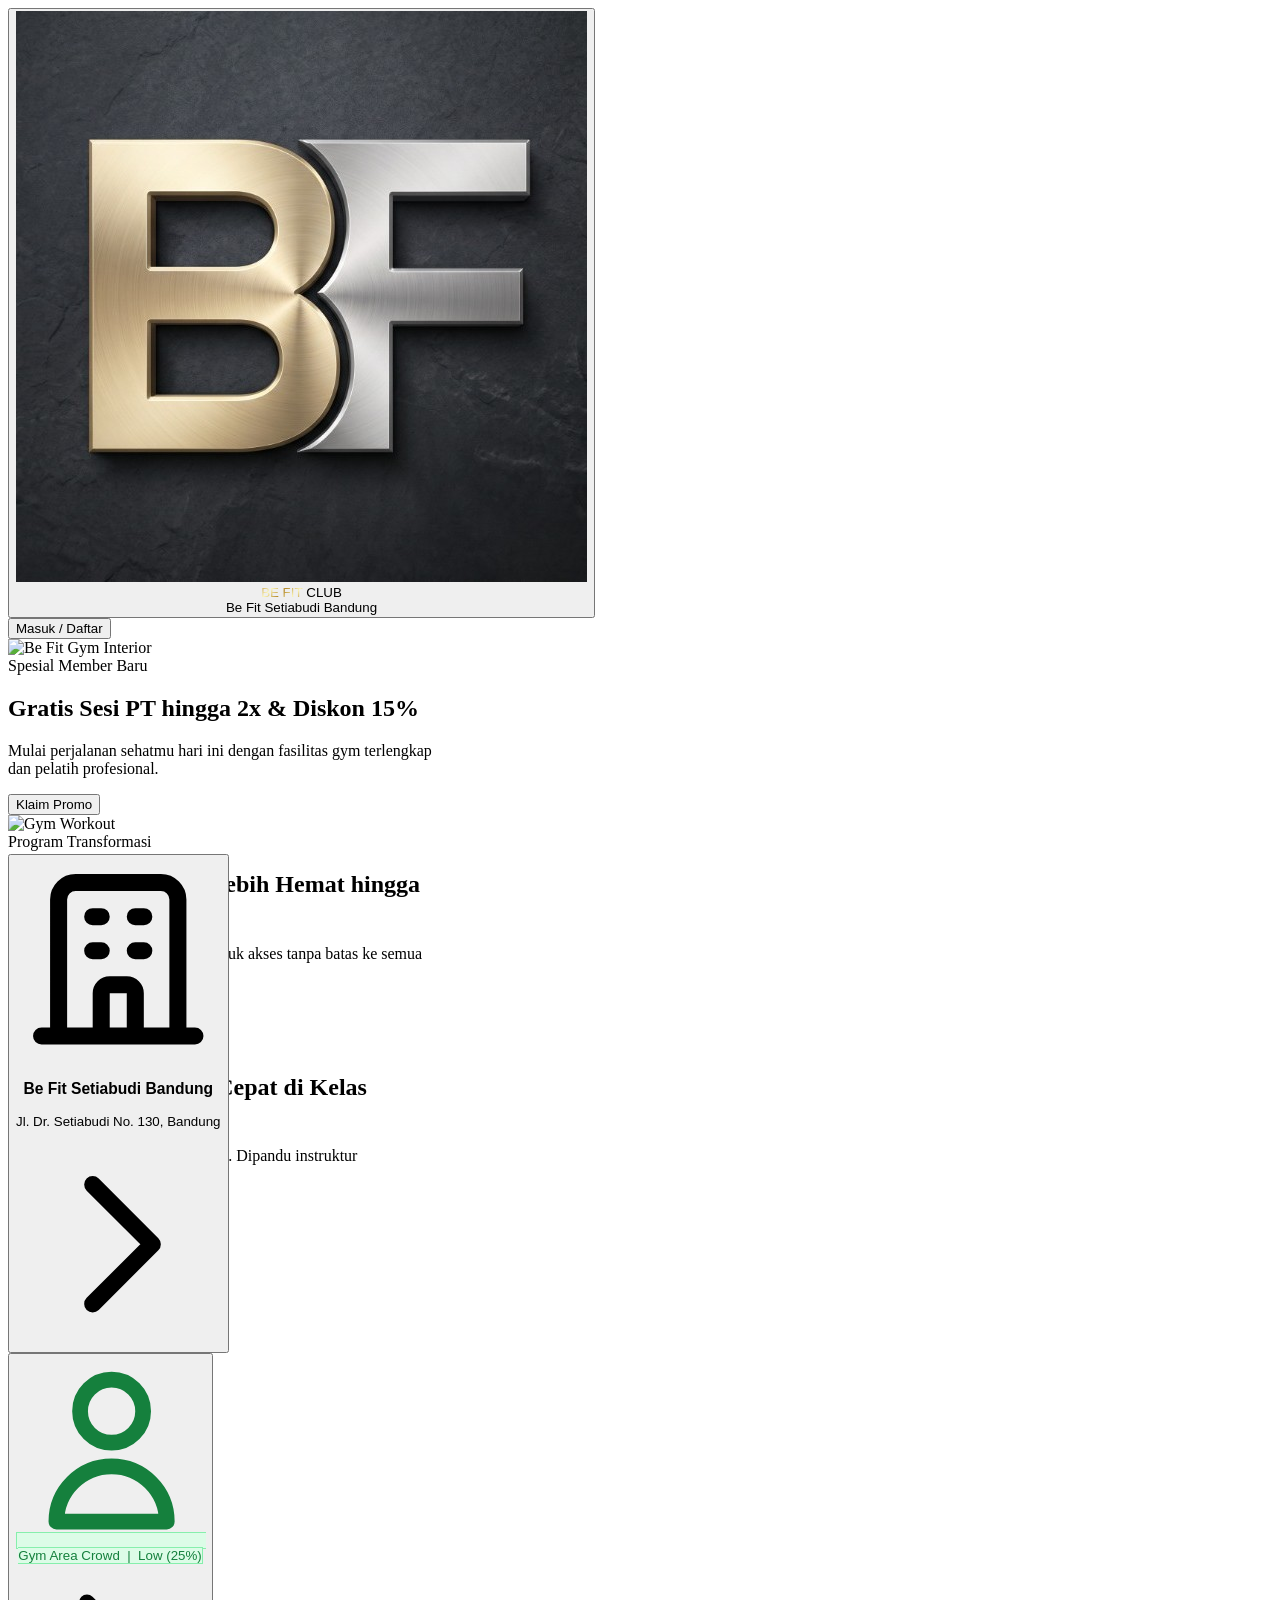
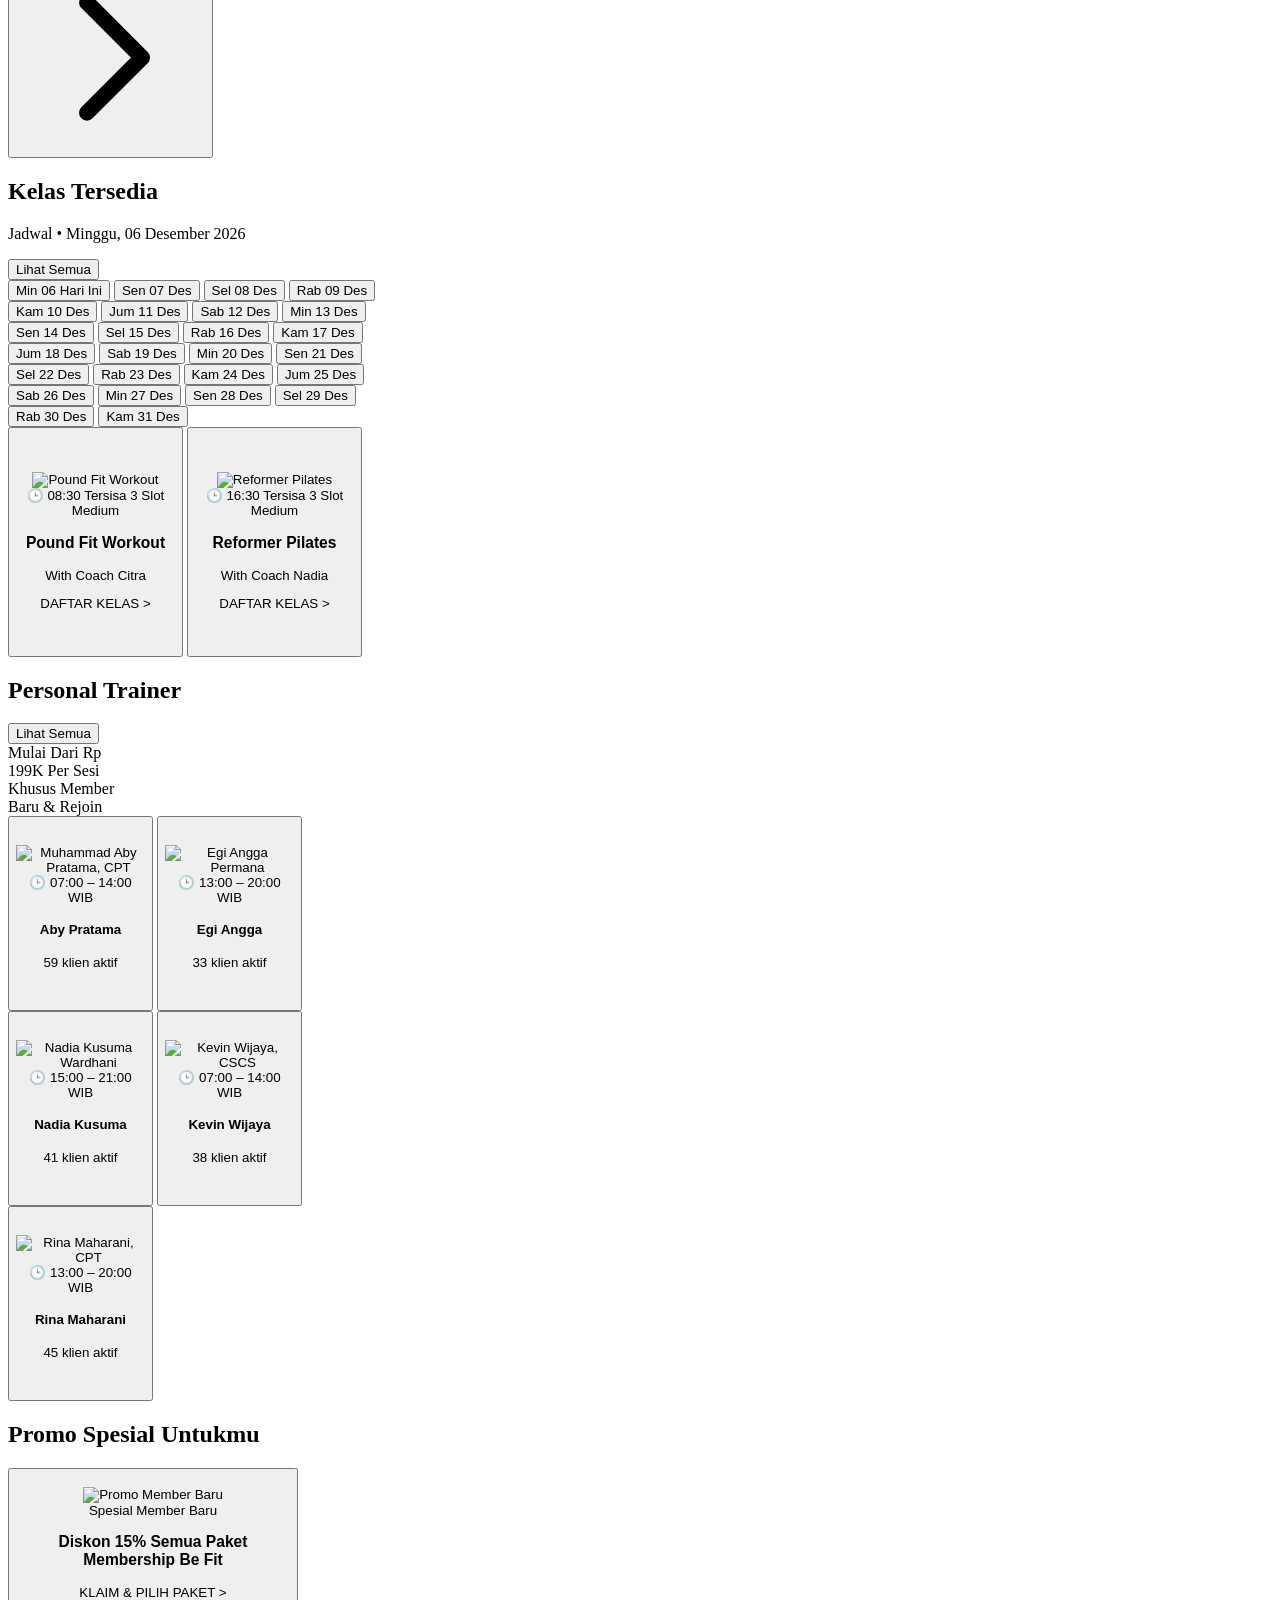
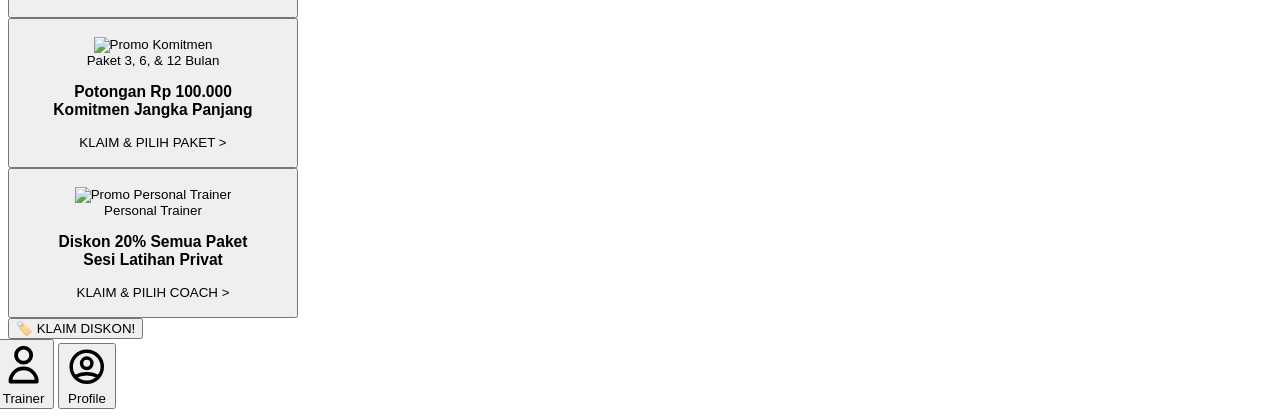
==== mobile/index.html @ f21bf3a2 "Fix: remove referral banner, sync all promo banners with real packages and vouchers, and restrict cl" ====
<!DOCTYPE html>
<html lang="id">
<head>
  <meta charset="UTF-8">
  <meta name="viewport" content="width=device-width, initial-scale=1.0, maximum-scale=1.0, user-scalable=no">
  <title>Be Fit — Gym & Fitness Center</title>
  <link rel="icon" type="image/jpeg" href="logo-square.jpg">
  <link rel="preconnect" href="https://fonts.googleapis.com">
  <link rel="preconnect" href="https://fonts.gstatic.com" crossorigin>
  <link href="https://fonts.googleapis.com/css2?family=Plus+Jakarta+Sans:ital,wght@0,400;0,500;0,600;0,700;0,800;1,400&display=swap" rel="stylesheet">
  <script src="https://cdn.jsdelivr.net/npm/@emailjs/browser@3/dist/email.min.js"></script>
  <script src="https://cdn.tailwindcss.com"></script>
  <script>
    tailwind.config = {
      theme: {
        extend: {
          colors: {
            teal: { 550: '#0D9488', 650: '#0F766E' },
            brand: { blue: '#0284C7', sunny: '#FACC15', green: '#16A34A' },
            surface: '#F4F6F8',
            card: '#FFFFFF'
          },
          fontFamily: {
            sans: ['Plus Jakarta Sans', 'Inter', 'system-ui', 'sans-serif']
          },
          boxShadow: {
            card: '0 2px 10px rgba(0,0,0,0.04)',
            cardHover: '0 4px 16px rgba(0,0,0,0.08)',
            nav: '0 -2px 12px rgba(0,0,0,0.06)'
          }
        }
      }
    }
  </script>
  <link rel="stylesheet" href="styles.css">
</head>
<body class="bg-gray-100 font-sans text-slate-900 antialiased">

  <!-- ==================== MOBILE APP SHELL (430px Centered) ==================== -->
  <div id="app-shell" class="relative mx-auto bg-surface min-h-screen overflow-x-hidden" style="max-width:430px;">

    <!-- Top Sticky App Header -->
    <header class="px-4 py-2.5 bg-white border-b border-slate-200/80 flex items-center justify-between sticky top-0 z-30 shadow-sm">
      <button type="button" onclick="openAdminLoginModal()" class="flex items-center gap-2.5 min-w-0 text-left hover:opacity-90 active:scale-95 transition-all group cursor-pointer" title="Klik logo untuk Login Admin CRM">
        <!-- Compact ~32px Real Logo Emblem from User Image -->
        <div class="w-8 h-8 rounded-xl shrink-0 shadow-sm overflow-hidden flex items-center justify-center bg-[#090D16] border border-amber-500/40 group-hover:border-amber-400">
          <img src="logo-square.jpg" alt="Be Fit Logo" class="w-full h-full object-cover">
        </div>
        <div class="leading-tight min-w-0">
          <div class="flex items-center gap-1.5">
            <span class="text-xs font-black tracking-wider text-gold-gradient uppercase font-sans">BE FIT</span>
            <span class="text-[8px] px-1 py-0.2 rounded font-black uppercase tracking-wider bg-amber-50 text-amber-800 border border-amber-200">CLUB</span>
          </div>
          <span id="header-branch-name" class="text-[11px] font-semibold text-slate-600 block truncate max-w-[175px]">Be Fit Setiabudi Bandung</span>
        </div>
      </button>
      <div id="header-user-badge">
        <!-- Injected dynamically: User Badge or Login Button -->
      </div>
    </header>

    <!-- Scrollable Main Content (with bottom padding for nav) -->
    <main id="main-content" class="pb-28">

      <!-- ===== A. TOP HERO PROMO CAROUSEL ===== -->
      <section id="hero-carousel" class="relative w-full overflow-hidden" style="height:215px;">
        <div id="carousel-track" class="flex transition-transform duration-500 ease-out h-full">
          <!-- Slide 1 -->
          <div class="carousel-slide relative w-full shrink-0 h-full">
            <img src="https://images.unsplash.com/photo-1534438327276-14e5300c3a48?w=860&h=420&fit=crop&q=80" alt="Be Fit Gym Interior" class="w-full h-full object-cover">
            <div class="absolute inset-0 bg-gradient-to-t from-black/85 via-black/35 to-transparent"></div>
            <div class="absolute bottom-0 left-0 right-0 p-4">
              <span class="inline-block px-2.5 py-0.5 rounded-md text-[10px] font-extrabold uppercase tracking-wider bg-brand-sunny text-slate-900 mb-1 shadow-sm">Spesial Member Baru</span>
              <h2 class="text-white text-[15px] font-extrabold leading-snug tracking-tight">Gratis Sesi PT hingga 2x & Diskon 15%</h2>
              <p class="text-white/80 text-[11px] font-medium leading-relaxed mt-0.5 line-clamp-2">Mulai perjalanan sehatmu hari ini dengan fasilitas gym terlengkap dan pelatih profesional.</p>
              <button class="mt-2 px-4 py-1.5 rounded-lg bg-brand-sunny text-slate-900 text-xs font-bold shadow-md hover:brightness-105 active:scale-95 transition-all" onclick="openPromoDetail(0)">Klaim Promo</button>
            </div>
          </div>
          <!-- Slide 2 -->
          <div class="carousel-slide relative w-full shrink-0 h-full">
            <img src="https://images.unsplash.com/photo-1571902943202-507ec2618e8f?w=860&h=420&fit=crop&q=80" alt="Gym Workout" class="w-full h-full object-cover">
            <div class="absolute inset-0 bg-gradient-to-t from-black/85 via-black/35 to-transparent"></div>
            <div class="absolute bottom-0 left-0 right-0 p-4">
              <span class="inline-block px-2.5 py-0.5 rounded-md text-[10px] font-extrabold uppercase tracking-wider bg-teal-550 text-white mb-1 shadow-sm">Program Transformasi</span>
              <h2 class="text-white text-[15px] font-extrabold leading-snug tracking-tight">Paket Membership Lebih Hemat hingga 30%</h2>
              <p class="text-white/80 text-[11px] font-medium leading-relaxed mt-0.5 line-clamp-2">Pilih durasi 3, 6, atau 12 bulan untuk akses tanpa batas ke semua area latihan dan kelas.</p>
              <button class="mt-2 px-4 py-1.5 rounded-lg bg-white text-slate-900 text-xs font-bold shadow-md hover:brightness-105 active:scale-95 transition-all" onclick="openPricingSheet()">Lihat Paket</button>
            </div>
          </div>
          <!-- Slide 3 -->
          <div class="carousel-slide relative w-full shrink-0 h-full">
            <img src="https://images.unsplash.com/photo-1540497077202-7c8a3999166f?w=860&h=420&fit=crop&q=80" alt="Gym Equipment" class="w-full h-full object-cover">
            <div class="absolute inset-0 bg-gradient-to-t from-black/85 via-black/35 to-transparent"></div>
            <div class="absolute bottom-0 left-0 right-0 p-4">
              <span class="inline-block px-2.5 py-0.5 rounded-md text-[10px] font-extrabold uppercase tracking-wider bg-amber-500 text-white mb-1 shadow-sm">Kelas Studio Eksklusif</span>
              <h2 class="text-white text-[15px] font-extrabold leading-snug tracking-tight">Bakar Kalori Lebih Cepat di Kelas Group Workout</h2>
              <p class="text-white/80 text-[11px] font-medium leading-relaxed mt-0.5 line-clamp-2">Dari Les Mills, Yoga, hingga HIIT. Dipandu instruktur bersertifikasi setiap hari.</p>
              <button class="mt-2 px-4 py-1.5 rounded-lg bg-brand-sunny text-slate-900 text-xs font-bold shadow-md hover:brightness-105 active:scale-95 transition-all" onclick="openAllClassesSheet()">Cek Jadwal</button>
            </div>
          </div>
        </div>
        <!-- Carousel Dots -->
        <div id="carousel-dots" class="absolute bottom-3 left-4 flex items-center gap-1.5 z-10">
          <button class="carousel-dot w-5 h-1.5 rounded-full bg-white transition-all active" data-index="0"></button>
          <button class="carousel-dot w-1.5 h-1.5 rounded-full bg-white/50 transition-all" data-index="1"></button>
          <button class="carousel-dot w-1.5 h-1.5 rounded-full bg-white/50 transition-all" data-index="2"></button>
        </div>
      </section>

      <!-- ===== B. BRANCH LOCATION & CROWD INDICATOR (Overlapping Card) ===== -->
      <section class="px-4 -mt-5 relative z-10">
        <div class="bg-white rounded-[14px] border border-slate-200 shadow-card p-4">
          <!-- Branch Selector Row -->
          <button type="button" class="w-full flex items-center justify-between group text-left" onclick="openBranchSheet()">
            <div class="flex items-center gap-3">
              <div class="w-9 h-9 rounded-xl bg-teal-50 border border-teal-200 flex items-center justify-center text-teal-550 shrink-0">
                <svg class="w-5 h-5" fill="none" stroke="currentColor" viewBox="0 0 24 24"><path stroke-linecap="round" stroke-linejoin="round" stroke-width="2" d="M19 21V5a2 2 0 00-2-2H7a2 2 0 00-2 2v16m14 0h2m-2 0h-5m-9 0H3m2 0h5M9 7h1m-1 4h1m4-4h1m-1 4h1m-5 10v-5a1 1 0 011-1h2a1 1 0 011 1v5m-4 0h4"/></svg>
              </div>
              <div class="text-left min-w-0">
                <h3 id="current-branch-name" class="text-sm font-bold text-slate-900 group-hover:text-teal-550 transition-colors truncate">Be Fit Setiabudi Bandung</h3>
                <p id="current-branch-address" class="text-[11px] text-slate-400 font-medium truncate">Jl. Dr. Setiabudi No. 130</p>
              </div>
            </div>
            <svg class="w-5 h-5 text-slate-300 group-hover:text-teal-550 transition-colors shrink-0" fill="none" stroke="currentColor" viewBox="0 0 24 24"><path stroke-linecap="round" stroke-linejoin="round" stroke-width="2" d="M9 5l7 7-7 7"/></svg>
          </button>

          <!-- Divider -->
          <div class="my-3 border-t border-slate-100"></div>

          <!-- Crowd Indicator Row -->
          <button type="button" class="w-full flex items-center justify-between" onclick="openCrowdInfo()">
            <div id="current-crowd-container" class="flex items-center gap-2.5">
              <span class="inline-flex items-center gap-1.5 px-3 py-1 rounded-full text-xs font-bold bg-green-50 text-green-700 border border-green-200">
                <svg class="w-3.5 h-3.5" fill="none" stroke="currentColor" viewBox="0 0 24 24"><path stroke-linecap="round" stroke-linejoin="round" stroke-width="2" d="M16 7a4 4 0 11-8 0 4 4 0 018 0zM12 14a7 7 0 00-7 7h14a7 7 0 00-7-7z"/></svg>
                Gym Area Crowd &nbsp;|&nbsp; <span class="text-green-600 font-extrabold">Low (25%)</span>
              </span>
            </div>
            <svg class="w-4 h-4 text-slate-300 shrink-0" fill="none" stroke="currentColor" viewBox="0 0 24 24"><path stroke-linecap="round" stroke-linejoin="round" stroke-width="2" d="M9 5l7 7-7 7"/></svg>
          </button>
        </div>
      </section>


      <!-- ===== D. KELAS TERSEDIA HARI INI (DILENGKAPI REAL-TIME DATEPICKER) ===== -->
      <section class="mt-6">
        <!-- Section Header -->
        <div class="px-4 flex items-end justify-between mb-2">
          <div>
            <h2 class="text-base font-extrabold text-slate-900 tracking-tight">Kelas Tersedia</h2>
            <p id="classes-date-subtitle" class="text-[11px] text-slate-400 font-medium mt-0.5">Pilih tanggal untuk melihat jadwal</p>
          </div>
          <button type="button" class="text-xs font-bold text-teal-550 hover:underline" onclick="openAllClassesSheet()">Lihat Semua</button>
        </div>

        <!-- Real-Time Date Picker Track (Horizontal Scrollable) -->
        <div id="calendar-datepicker-track" class="hide-scrollbar flex items-center gap-2 overflow-x-auto px-4 pb-2.5 pt-1">
          <!-- Dynamically Populated by renderCalendarDatePicker() -->
        </div>

        <!-- Horizontal Scroll Class Cards (Dynamically Populated) -->
        <div id="home-classes-container" class="hide-scrollbar flex gap-3 overflow-x-auto px-4 pb-2 snap-x snap-mandatory">
          <!-- Dynamically Populated by renderHomeClasses() -->
        </div>
      </section>

      <!-- ===== E. PERSONAL TRAINER SHOWCASE (Full-Width Teal Section) ===== -->
      <section class="mt-6 py-6 bg-gradient-to-br from-teal-550 to-teal-650">
        <!-- Header -->
        <div class="px-4 flex items-center justify-between mb-4">
          <h2 class="text-base font-extrabold text-white tracking-tight">Personal Trainer</h2>
          <button type="button" class="text-xs font-bold text-white/80 hover:text-white" onclick="openAllTrainersSheet()">Lihat Semua</button>
        </div>

        <!-- Content: Price Info + Trainer Scroll / Empty State (Dynamically Populated based on Selected Branch) -->
        <div id="home-trainers-wrapper" class="flex items-stretch gap-0">
          <!-- Dynamically Populated by renderHomeTrainers() -->
        </div>
      </section>

      <!-- ===== G. PROMO SPESIAL UNTUKMU ===== -->
      <section class="mt-6 mb-4">
        <div class="px-4 mb-3">
          <h2 class="text-base font-extrabold text-slate-900 tracking-tight">Promo Spesial Untukmu</h2>
        </div>

        <div class="hide-scrollbar flex gap-3 overflow-x-auto px-4 pb-2 snap-x snap-mandatory">
          <!-- Promo Banner 1: Member Baru (Diskon 15%) -->
          <button type="button" class="promo-banner-card relative shrink-0 rounded-[14px] overflow-hidden shadow-card group snap-start text-left" style="width:290px;height:150px;" onclick="openPromoDetail(0)">
            <img src="https://images.unsplash.com/photo-1593079831268-3381b0db4a77?w=580&h=300&fit=crop&q=80" alt="Promo Member Baru" class="w-full h-full object-cover group-hover:scale-105 transition-transform duration-500">
            <div class="absolute inset-0 bg-gradient-to-r from-black/80 via-black/40 to-transparent"></div>
            <div class="absolute bottom-0 left-0 right-0 p-4">
              <span class="inline-block px-2 py-0.5 rounded text-[9px] font-extrabold uppercase bg-brand-sunny text-slate-900 mb-1.5">Spesial Member Baru</span>
              <h3 class="text-white text-[13px] font-extrabold leading-snug">Diskon 15% Semua Paket<br>Membership Be Fit</h3>
              <span class="inline-block mt-1.5 px-3 py-1 rounded-md bg-brand-sunny text-slate-900 text-[10px] font-bold shadow-sm">KLAIM & PILIH PAKET &gt;</span>
            </div>
          </button>

          <!-- Promo Banner 2: Promo Komitmen (Potongan Rp 100K) -->
          <button type="button" class="promo-banner-card relative shrink-0 rounded-[14px] overflow-hidden shadow-card group snap-start text-left" style="width:290px;height:150px;" onclick="openPromoDetail(1)">
            <img src="https://images.unsplash.com/photo-1534438327276-14e5300c3a48?w=580&h=300&fit=crop&q=80" alt="Promo Komitmen" class="w-full h-full object-cover group-hover:scale-105 transition-transform duration-500">
            <div class="absolute inset-0 bg-gradient-to-r from-teal-950/85 via-teal-950/45 to-transparent"></div>
            <div class="absolute bottom-0 left-0 right-0 p-4">
              <span class="inline-block px-2 py-0.5 rounded text-[9px] font-extrabold uppercase bg-teal-400 text-teal-950 mb-1.5">Paket 3, 6, & 12 Bulan</span>
              <h3 class="text-white text-[13px] font-extrabold leading-snug">Potongan Rp 100.000<br>Komitmen Jangka Panjang</h3>
              <span class="inline-block mt-1.5 px-3 py-1 rounded-md bg-teal-400 text-teal-950 text-[10px] font-bold shadow-sm">KLAIM & PILIH PAKET &gt;</span>
            </div>
          </button>

          <!-- Promo Banner 3: Promo PT (Diskon 20%) -->
          <button type="button" class="promo-banner-card relative shrink-0 rounded-[14px] overflow-hidden shadow-card group snap-start text-left" style="width:290px;height:150px;" onclick="openPromoDetail(2)">
            <img src="https://images.unsplash.com/photo-1571019614242-c5c5dee9f50b?w=580&h=300&fit=crop&q=80" alt="Promo Personal Trainer" class="w-full h-full object-cover group-hover:scale-105 transition-transform duration-500">
            <div class="absolute inset-0 bg-gradient-to-r from-slate-950/85 via-slate-950/45 to-transparent"></div>
            <div class="absolute bottom-0 left-0 right-0 p-4">
              <span class="inline-block px-2 py-0.5 rounded text-[9px] font-extrabold uppercase bg-amber-500 text-white mb-1.5">Personal Trainer</span>
              <h3 class="text-white text-[13px] font-extrabold leading-snug">Diskon 20% Semua Paket<br>Sesi Latihan Privat</h3>
              <span class="inline-block mt-1.5 px-3 py-1 rounded-md bg-amber-500 text-white text-[10px] font-bold shadow-sm">KLAIM & PILIH COACH &gt;</span>
            </div>
          </button>

          <div class="shrink-0 w-1"></div>
        </div>
      </section>

    </main>

    <!-- ===== H1. FLOATING PROMO STICKER ===== -->
    <button type="button" id="floating-sticker" class="fixed z-40 flex items-center gap-1.5 px-3 py-2 rounded-full bg-red-500 text-white text-[10px] font-bold shadow-xl shadow-red-500/30 hover:bg-red-600 active:scale-90 transition-all animate-bounce-slow" style="bottom:88px;right:max(16px, calc((100vw - 430px)/2 + 16px));" onclick="openVoucherList()">
      <span class="text-base">🏷️</span>
      <span class="whitespace-nowrap font-black">KLAIM DISKON!</span>
    </button>

    <!-- ===== H2. FIXED BOTTOM NAVIGATION BAR ===== -->
    <nav id="bottom-nav" class="fixed bottom-0 z-50 bg-white border-t border-slate-200 shadow-nav flex items-end justify-around px-2 pb-1 pt-1" style="height:68px; width:100%; max-width:430px; left:50%; transform:translateX(-50%);">
      <!-- Home (Active) -->
      <button class="bottom-nav-item flex flex-col items-center gap-0.5 pt-1.5 pb-1 px-3 text-teal-550 relative" data-tab="home">
        <span class="absolute -top-0.5 w-8 h-0.5 rounded-full bg-teal-550"></span>
        <svg class="w-5 h-5" fill="currentColor" viewBox="0 0 24 24"><path d="M10 20v-6h4v6h5v-8h3L12 3 2 12h3v8z"/></svg>
        <span class="text-[10px] font-bold">Home</span>
      </button>
      <!-- Class -->
      <button class="bottom-nav-item flex flex-col items-center gap-0.5 pt-1.5 pb-1 px-3 text-slate-400 hover:text-teal-600 transition-colors" data-tab="class" onclick="openAllClassesSheet()">
        <svg class="w-5 h-5" fill="none" stroke="currentColor" viewBox="0 0 24 24"><path stroke-linecap="round" stroke-linejoin="round" stroke-width="2" d="M8 7V3m8 4V3m-9 8h10M5 21h14a2 2 0 002-2V7a2 2 0 00-2-2H5a2 2 0 00-2 2v12a2 2 0 002 2z"/></svg>
        <span class="text-[10px] font-medium">Class</span>
      </button>
      <!-- Center Button: Cek Harga -->
      <button class="flex flex-col items-center -mt-5 relative group" onclick="openPricingSheet()">
        <div class="w-14 h-14 rounded-full bg-gradient-to-br from-teal-550 to-brand-blue flex items-center justify-center border-4 border-white shadow-lg group-hover:scale-105 transition-transform">
          <span class="text-xl">⚡</span>
        </div>
        <span class="text-[10px] font-bold text-slate-700 mt-0.5">Cek Harga</span>
      </button>
      <!-- Trainer -->
      <button class="bottom-nav-item flex flex-col items-center gap-0.5 pt-1.5 pb-1 px-3 text-slate-400 hover:text-teal-600 transition-colors" data-tab="trainer" onclick="openAllTrainersSheet()">
        <svg class="w-5 h-5" fill="none" stroke="currentColor" viewBox="0 0 24 24"><path stroke-linecap="round" stroke-linejoin="round" stroke-width="2" d="M16 7a4 4 0 11-8 0 4 4 0 018 0zM12 14a7 7 0 00-7 7h14a7 7 0 00-7-7z"/></svg>
        <span class="text-[10px] font-medium">Trainer</span>
      </button>
      <!-- Profile -->
      <button class="bottom-nav-item flex flex-col items-center gap-0.5 pt-1.5 pb-1 px-3 text-slate-400 hover:text-teal-600 transition-colors" data-tab="profile" onclick="openProfileSheet()">
        <svg class="w-5 h-5" fill="none" stroke="currentColor" viewBox="0 0 24 24"><path stroke-linecap="round" stroke-linejoin="round" stroke-width="2" d="M5.121 17.804A13.937 13.937 0 0112 16c2.5 0 4.847.655 6.879 1.804M15 10a3 3 0 11-6 0 3 3 0 016 0zm6 2a9 9 0 11-18 0 9 9 0 0118 0z"/></svg>
        <span class="text-[10px] font-medium">Profile</span>
      </button>
    </nav>

  </div><!-- End App Shell -->

  <!-- ===== BOTTOM SHEET OVERLAY (Shared Container) ===== -->
  <div id="sheet-backdrop" class="fixed inset-0 bg-black/50 z-[60] hidden opacity-0 transition-opacity duration-300" onclick="closeBottomSheet()"></div>
  <div id="sheet-container" class="fixed bottom-0 left-0 right-0 z-[70] flex justify-center pointer-events-none">
    <div id="sheet-panel" class="bg-white rounded-t-2xl shadow-2xl w-full pointer-events-auto translate-y-full transition-transform duration-300 ease-out overflow-hidden" style="max-width:430px; max-height:85vh;">
      <!-- Drag Handle -->
      <div class="flex justify-center py-3 cursor-grab" id="sheet-handle">
        <div class="w-10 h-1 rounded-full bg-slate-300"></div>
      </div>
      <!-- Dynamic Content -->
      <div id="sheet-content" class="px-5 pb-6 overflow-y-auto" style="max-height:calc(85vh - 40px);">
      </div>
    </div>
  </div>

  <!-- ===== TOAST NOTIFICATION ===== -->
  <div id="mobile-toast" class="fixed top-4 left-1/2 -translate-x-1/2 z-[80] px-4 py-2.5 rounded-xl bg-slate-900 text-white text-xs font-bold shadow-xl opacity-0 -translate-y-4 transition-all duration-300 pointer-events-none whitespace-nowrap max-w-[90vw]" style="max-width:400px;"></div>

  <script src="app.js"></script>
</body>
</html>
---- mobile/styles.css ----
/* ==========================================================================
   BE FIT MOBILE APP – Clean Commercial Retail UI
   Light Mode · Teal Accent · Plus Jakarta Sans
   ========================================================================== */

/* Hide scrollbar for horizontal scroll containers */
.hide-scrollbar {
  -ms-overflow-style: none;
  scrollbar-width: none;
}
.hide-scrollbar::-webkit-scrollbar {
  display: none;
}

/* Carousel dot states */
.carousel-dot {
  transition: width 0.3s ease, background-color 0.3s ease;
}
.carousel-dot.active {
  width: 20px;
  background-color: #FFFFFF;
}

/* Smooth card press effect */
.class-card,
.trainer-card,
.promo-banner-card {
  transition: transform 0.15s ease, box-shadow 0.15s ease;
  cursor: pointer;
}
.class-card:active,
.trainer-card:active,
.promo-banner-card:active {
  transform: scale(0.97);
}

/* Floating sticker slow bounce */
@keyframes bounceSlow {
  0%, 100% { transform: translateY(0); }
  50% { transform: translateY(-6px); }
}
.animate-bounce-slow {
  animation: bounceSlow 2.5s infinite ease-in-out;
}

/* Bottom sheet backdrop fade */
#sheet-backdrop.visible {
  opacity: 1;
}

/* Bottom sheet slide up */
#sheet-panel.open {
  transform: translateY(0);
}

/* Toast visible */
#mobile-toast.visible {
  opacity: 1;
  transform: translate(-50%, 0);
}

/* Bottom navigation active indicator */
.bottom-nav-item {
  transition: color 0.2s ease;
}
.bottom-nav-item[data-active="true"] {
  color: #0D9488;
}

/* Prevent body scroll when sheet is open */
body.sheet-open {
  overflow: hidden;
}

/* Selection */
::selection {
  background-color: #0D9488;
  color: white;
}

/* Fix for iOS safe area at bottom */
@supports (padding-bottom: env(safe-area-inset-bottom)) {
  #bottom-nav {
    padding-bottom: calc(4px + env(safe-area-inset-bottom));
  }
}

/* Prevent tap highlight on mobile */
button, a {
  -webkit-tap-highlight-color: transparent;
}

/* Smooth scroll behavior for the whole page */
html {
  scroll-behavior: smooth;
}

/* Badge pulse for urgent slots */
@keyframes pulseBadge {
  0%, 100% { opacity: 1; }
  50% { opacity: 0.7; }
}
.badge-pulse {
  animation: pulseBadge 1.5s infinite ease-in-out;
}

/* Bottom sheet content styling */
#sheet-content h3 {
  font-weight: 800;
}

#sheet-content .sheet-divider {
  height: 1px;
  background: #E2E8F0;
  margin: 16px 0;
}

/* ==========================================================================
   GOLD & SILVER PREMIUM BRANDING STYLES
   ========================================================================== */
.text-gold-gradient {
  background: linear-gradient(135deg, #BF953F 0%, #FCF6BA 25%, #B38728 50%, #FBF5B7 75%, #AA771C 100%);
  -webkit-background-clip: text;
  -webkit-text-fill-color: transparent;
  display: inline-block;
}

.text-silver-gradient {
  background: linear-gradient(135deg, #F8FAFC 0%, #E2E8F0 30%, #94A3B8 70%, #475569 100%);
  -webkit-background-clip: text;
  -webkit-text-fill-color: transparent;
  display: inline-block;
}

.bg-gold-gradient {
  background: linear-gradient(135deg, #BF953F 0%, #FCF6BA 25%, #B38728 50%, #FBF5B7 75%, #AA771C 100%);
}

.bg-silver-gradient {
  background: linear-gradient(135deg, #F8FAFC 0%, #E2E8F0 30%, #94A3B8 70%, #475569 100%);
}

.gold-glow {
  filter: drop-shadow(0 4px 14px rgba(212, 175, 55, 0.35));
}

.gold-border {
  border: 1px solid rgba(212, 175, 55, 0.4);
}
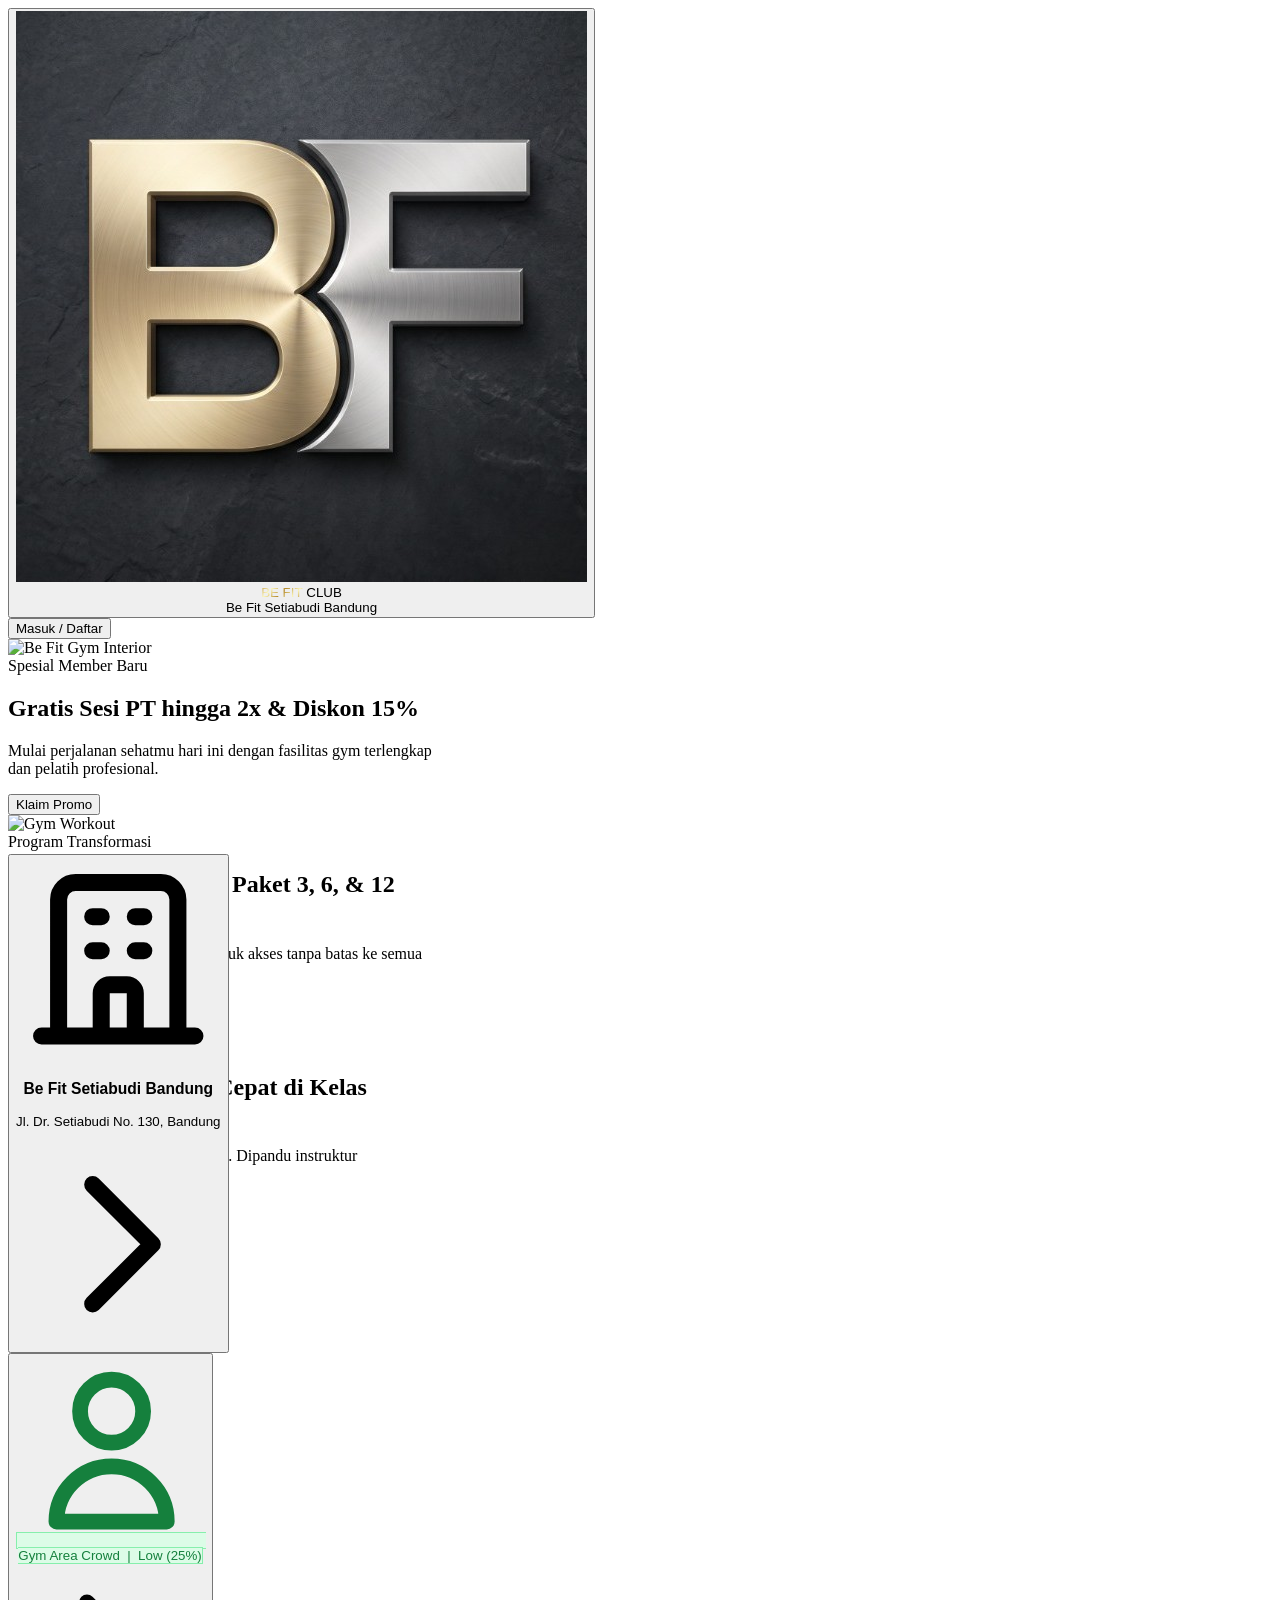
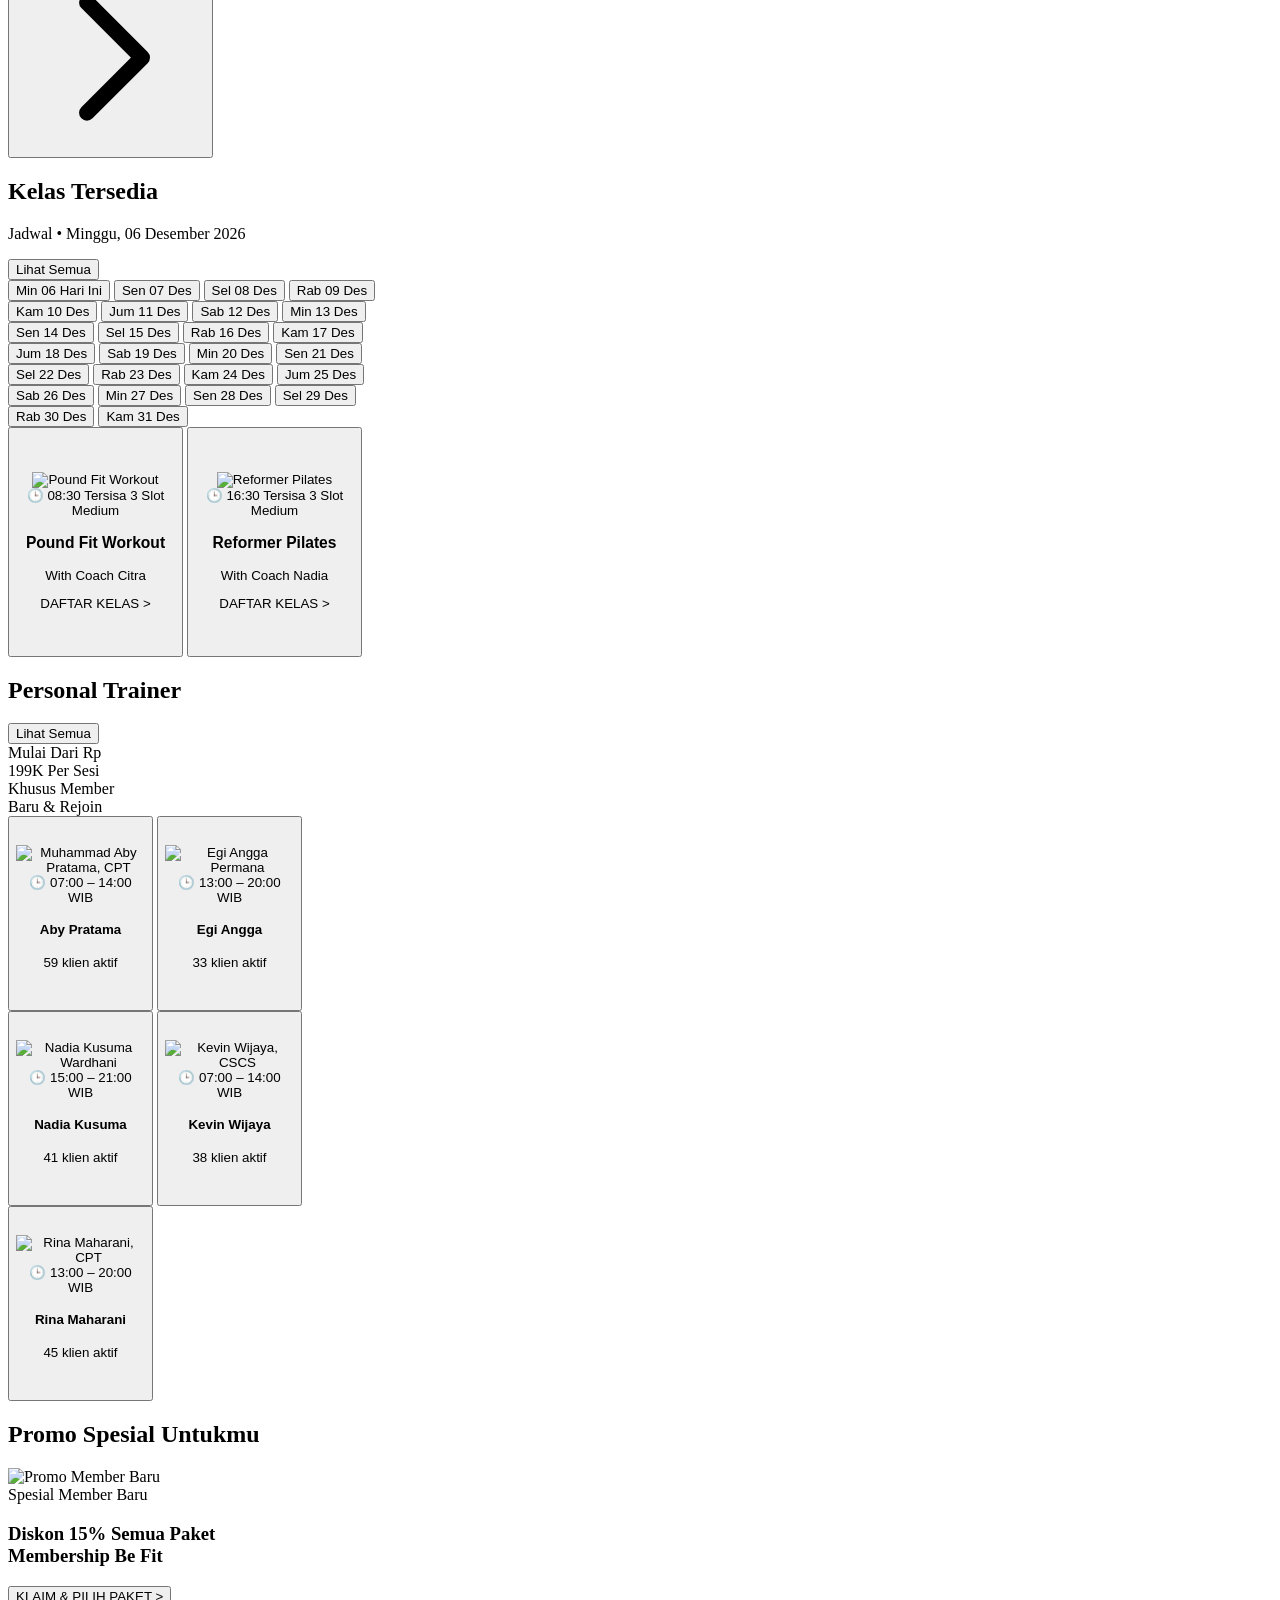
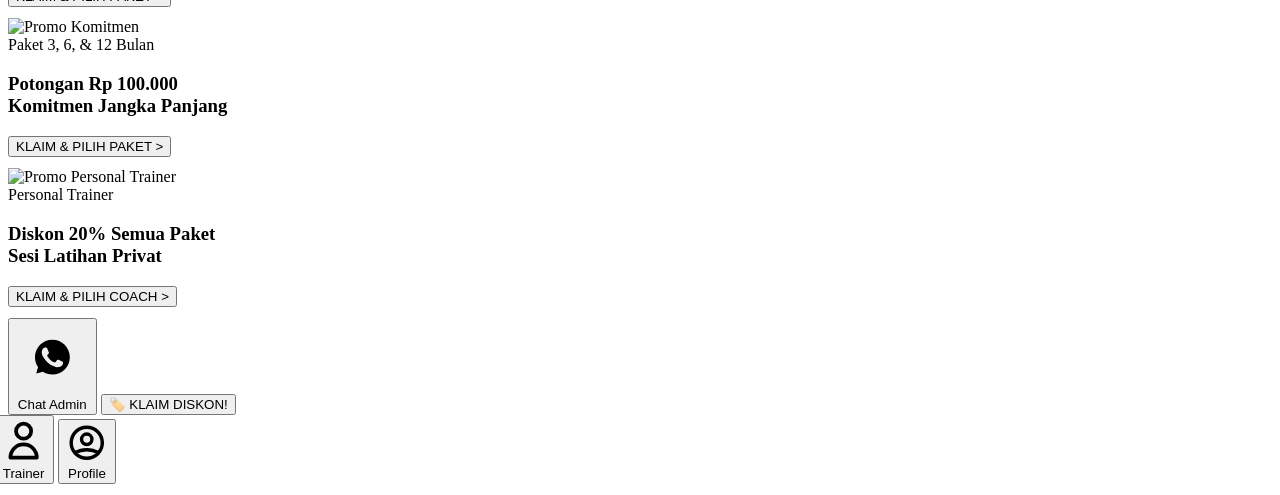
==== commit 04cf7c98: "Perf & Feat: instant 0ms checkout and class booking, clickable auto-apply promo cards, and WhatsApp " ====
--- a/mobile/index.html
+++ b/mobile/index.html
@@ -73,7 +73,7 @@
               <span class="inline-block px-2.5 py-0.5 rounded-md text-[10px] font-extrabold uppercase tracking-wider bg-brand-sunny text-slate-900 mb-1 shadow-sm">Spesial Member Baru</span>
               <h2 class="text-white text-[15px] font-extrabold leading-snug tracking-tight">Gratis Sesi PT hingga 2x & Diskon 15%</h2>
               <p class="text-white/80 text-[11px] font-medium leading-relaxed mt-0.5 line-clamp-2">Mulai perjalanan sehatmu hari ini dengan fasilitas gym terlengkap dan pelatih profesional.</p>
-              <button class="mt-2 px-4 py-1.5 rounded-lg bg-brand-sunny text-slate-900 text-xs font-bold shadow-md hover:brightness-105 active:scale-95 transition-all" onclick="openPromoDetail(0)">Klaim Promo</button>
+              <button class="mt-2 px-4 py-1.5 rounded-lg bg-brand-sunny text-slate-900 text-xs font-bold shadow-md hover:brightness-105 active:scale-95 transition-all cursor-pointer" onclick="handlePromoClaimAndNavigate(0)">Klaim Promo</button>
             </div>
           </div>
           <!-- Slide 2 -->
@@ -82,9 +82,9 @@
             <div class="absolute inset-0 bg-gradient-to-t from-black/85 via-black/35 to-transparent"></div>
             <div class="absolute bottom-0 left-0 right-0 p-4">
               <span class="inline-block px-2.5 py-0.5 rounded-md text-[10px] font-extrabold uppercase tracking-wider bg-teal-550 text-white mb-1 shadow-sm">Program Transformasi</span>
-              <h2 class="text-white text-[15px] font-extrabold leading-snug tracking-tight">Paket Membership Lebih Hemat hingga 30%</h2>
+              <h2 class="text-white text-[15px] font-extrabold leading-snug tracking-tight">Potongan Rp 100.000 Paket 3, 6, & 12 Bulan</h2>
               <p class="text-white/80 text-[11px] font-medium leading-relaxed mt-0.5 line-clamp-2">Pilih durasi 3, 6, atau 12 bulan untuk akses tanpa batas ke semua area latihan dan kelas.</p>
-              <button class="mt-2 px-4 py-1.5 rounded-lg bg-white text-slate-900 text-xs font-bold shadow-md hover:brightness-105 active:scale-95 transition-all" onclick="openPricingSheet()">Lihat Paket</button>
+              <button class="mt-2 px-4 py-1.5 rounded-lg bg-white text-slate-900 text-xs font-bold shadow-md hover:brightness-105 active:scale-95 transition-all cursor-pointer" onclick="handlePromoClaimAndNavigate(1)">Lihat Paket & Klaim</button>
             </div>
           </div>
           <!-- Slide 3 -->
@@ -185,37 +185,37 @@
 
         <div class="hide-scrollbar flex gap-3 overflow-x-auto px-4 pb-2 snap-x snap-mandatory">
           <!-- Promo Banner 1: Member Baru (Diskon 15%) -->
-          <button type="button" class="promo-banner-card relative shrink-0 rounded-[14px] overflow-hidden shadow-card group snap-start text-left" style="width:290px;height:150px;" onclick="openPromoDetail(0)">
-            <img src="https://images.unsplash.com/photo-1593079831268-3381b0db4a77?w=580&h=300&fit=crop&q=80" alt="Promo Member Baru" class="w-full h-full object-cover group-hover:scale-105 transition-transform duration-500">
-            <div class="absolute inset-0 bg-gradient-to-r from-black/80 via-black/40 to-transparent"></div>
+          <div class="promo-banner-card relative shrink-0 rounded-[14px] overflow-hidden shadow-card group snap-start text-left cursor-pointer active:scale-95 transition-all select-none" style="width:290px;height:150px;" onclick="handlePromoClaimAndNavigate(0)">
+            <img src="https://images.unsplash.com/photo-1593079831268-3381b0db4a77?w=580&h=300&fit=crop&q=80" alt="Promo Member Baru" class="w-full h-full object-cover group-hover:scale-105 transition-transform duration-500 pointer-events-none">
+            <div class="absolute inset-0 bg-gradient-to-r from-black/80 via-black/40 to-transparent pointer-events-none"></div>
             <div class="absolute bottom-0 left-0 right-0 p-4">
               <span class="inline-block px-2 py-0.5 rounded text-[9px] font-extrabold uppercase bg-brand-sunny text-slate-900 mb-1.5">Spesial Member Baru</span>
               <h3 class="text-white text-[13px] font-extrabold leading-snug">Diskon 15% Semua Paket<br>Membership Be Fit</h3>
-              <span class="inline-block mt-1.5 px-3 py-1 rounded-md bg-brand-sunny text-slate-900 text-[10px] font-bold shadow-sm">KLAIM & PILIH PAKET &gt;</span>
-            </div>
-          </button>
+              <button type="button" class="inline-block mt-1.5 px-3 py-1 rounded-md bg-brand-sunny text-slate-900 text-[10px] font-bold shadow-sm cursor-pointer hover:brightness-105" onclick="event.stopPropagation(); handlePromoClaimAndNavigate(0);">KLAIM & PILIH PAKET &gt;</button>
+            </div>
+          </div>
 
           <!-- Promo Banner 2: Promo Komitmen (Potongan Rp 100K) -->
-          <button type="button" class="promo-banner-card relative shrink-0 rounded-[14px] overflow-hidden shadow-card group snap-start text-left" style="width:290px;height:150px;" onclick="openPromoDetail(1)">
-            <img src="https://images.unsplash.com/photo-1534438327276-14e5300c3a48?w=580&h=300&fit=crop&q=80" alt="Promo Komitmen" class="w-full h-full object-cover group-hover:scale-105 transition-transform duration-500">
-            <div class="absolute inset-0 bg-gradient-to-r from-teal-950/85 via-teal-950/45 to-transparent"></div>
+          <div class="promo-banner-card relative shrink-0 rounded-[14px] overflow-hidden shadow-card group snap-start text-left cursor-pointer active:scale-95 transition-all select-none" style="width:290px;height:150px;" onclick="handlePromoClaimAndNavigate(1)">
+            <img src="https://images.unsplash.com/photo-1534438327276-14e5300c3a48?w=580&h=300&fit=crop&q=80" alt="Promo Komitmen" class="w-full h-full object-cover group-hover:scale-105 transition-transform duration-500 pointer-events-none">
+            <div class="absolute inset-0 bg-gradient-to-r from-teal-950/85 via-teal-950/45 to-transparent pointer-events-none"></div>
             <div class="absolute bottom-0 left-0 right-0 p-4">
               <span class="inline-block px-2 py-0.5 rounded text-[9px] font-extrabold uppercase bg-teal-400 text-teal-950 mb-1.5">Paket 3, 6, & 12 Bulan</span>
               <h3 class="text-white text-[13px] font-extrabold leading-snug">Potongan Rp 100.000<br>Komitmen Jangka Panjang</h3>
-              <span class="inline-block mt-1.5 px-3 py-1 rounded-md bg-teal-400 text-teal-950 text-[10px] font-bold shadow-sm">KLAIM & PILIH PAKET &gt;</span>
-            </div>
-          </button>
+              <button type="button" class="inline-block mt-1.5 px-3 py-1 rounded-md bg-teal-400 text-teal-950 text-[10px] font-bold shadow-sm cursor-pointer hover:brightness-105" onclick="event.stopPropagation(); handlePromoClaimAndNavigate(1);">KLAIM & PILIH PAKET &gt;</button>
+            </div>
+          </div>
 
           <!-- Promo Banner 3: Promo PT (Diskon 20%) -->
-          <button type="button" class="promo-banner-card relative shrink-0 rounded-[14px] overflow-hidden shadow-card group snap-start text-left" style="width:290px;height:150px;" onclick="openPromoDetail(2)">
-            <img src="https://images.unsplash.com/photo-1571019614242-c5c5dee9f50b?w=580&h=300&fit=crop&q=80" alt="Promo Personal Trainer" class="w-full h-full object-cover group-hover:scale-105 transition-transform duration-500">
-            <div class="absolute inset-0 bg-gradient-to-r from-slate-950/85 via-slate-950/45 to-transparent"></div>
+          <div class="promo-banner-card relative shrink-0 rounded-[14px] overflow-hidden shadow-card group snap-start text-left cursor-pointer active:scale-95 transition-all select-none" style="width:290px;height:150px;" onclick="handlePromoClaimAndNavigate(2)">
+            <img src="https://images.unsplash.com/photo-1571019614242-c5c5dee9f50b?w=580&h=300&fit=crop&q=80" alt="Promo Personal Trainer" class="w-full h-full object-cover group-hover:scale-105 transition-transform duration-500 pointer-events-none">
+            <div class="absolute inset-0 bg-gradient-to-r from-slate-950/85 via-slate-950/45 to-transparent pointer-events-none"></div>
             <div class="absolute bottom-0 left-0 right-0 p-4">
               <span class="inline-block px-2 py-0.5 rounded text-[9px] font-extrabold uppercase bg-amber-500 text-white mb-1.5">Personal Trainer</span>
               <h3 class="text-white text-[13px] font-extrabold leading-snug">Diskon 20% Semua Paket<br>Sesi Latihan Privat</h3>
-              <span class="inline-block mt-1.5 px-3 py-1 rounded-md bg-amber-500 text-white text-[10px] font-bold shadow-sm">KLAIM & PILIH COACH &gt;</span>
-            </div>
-          </button>
+              <button type="button" class="inline-block mt-1.5 px-3 py-1 rounded-md bg-amber-500 text-white text-[10px] font-bold shadow-sm cursor-pointer hover:brightness-105" onclick="event.stopPropagation(); handlePromoClaimAndNavigate(2);">KLAIM & PILIH COACH &gt;</button>
+            </div>
+          </div>
 
           <div class="shrink-0 w-1"></div>
         </div>
@@ -223,9 +223,23 @@
 
     </main>
 
-    <!-- ===== H1. FLOATING PROMO STICKER ===== -->
-    <button type="button" id="floating-sticker" class="fixed z-40 flex items-center gap-1.5 px-3 py-2 rounded-full bg-red-500 text-white text-[10px] font-bold shadow-xl shadow-red-500/30 hover:bg-red-600 active:scale-90 transition-all animate-bounce-slow" style="bottom:88px;right:max(16px, calc((100vw - 430px)/2 + 16px));" onclick="openVoucherList()">
-      <span class="text-base">🏷️</span>
+    <!-- ===== H1. FLOATING CHAT ADMIN WHATSAPP ===== -->
+    <button type="button" id="floating-chat-admin" 
+      class="fixed z-40 flex items-center gap-2 px-3.5 py-2.5 rounded-full bg-[#25D366] hover:bg-[#20bd5a] text-white text-xs font-bold shadow-xl shadow-emerald-600/30 active:scale-90 transition-all cursor-pointer"
+      style="bottom:80px; right:max(16px, calc((100vw - 430px)/2 + 16px));"
+      onclick="openChatAdminSheet()" title="Chat WhatsApp Admin Be Fit (0821-1615-6884)">
+      <svg class="w-4 h-4 fill-current shrink-0" viewBox="0 0 24 24">
+        <path d="M12.031 6.172c-3.181 0-5.767 2.586-5.768 5.766-.001 1.298.38 2.27 1.019 3.287l-.582 2.128 2.182-.573c.978.58 1.911.928 3.145.929 3.178 0 5.767-2.587 5.768-5.766.001-3.187-2.575-5.77-5.764-5.771zm3.392 8.244c-.144.405-.837.774-1.17.824-.299.045-.677.063-1.092-.069-.252-.08-.575-.187-.988-.365-1.739-.751-2.874-2.502-2.961-2.617-.087-.116-.708-.94-.708-1.793s.448-1.273.607-1.446c.159-.173.346-.217.462-.217l.332.007c.106.005.249-.04.39.298.144.347.491 1.2.534 1.287.043.087.072.188.014.304-.058.116-.087.188-.173.289l-.26.304c-.087.086-.177.18-.076.354.101.174.449.741.964 1.201.662.591 1.221.774 1.394.86.173.086.275.072.376-.044.101-.116.433-.506.549-.68.116-.173.231-.145.39-.086s1.011.477 1.184.564.289.13.332.202c.045.072.045.419-.099.824z"/>
+      </svg>
+      <span class="whitespace-nowrap font-black">Chat Admin</span>
+    </button>
+
+    <!-- ===== H2. FLOATING PROMO STICKER ===== -->
+    <button type="button" id="floating-sticker" 
+      class="fixed z-40 flex items-center gap-1.5 px-3 py-1.5 rounded-full bg-gradient-to-r from-amber-500 to-rose-500 text-white text-[10px] font-bold shadow-lg active:scale-90 transition-all cursor-pointer animate-bounce-slow" 
+      style="bottom:134px; right:max(16px, calc((100vw - 430px)/2 + 16px));" 
+      onclick="openVoucherList()">
+      <span class="text-sm">🏷️</span>
       <span class="whitespace-nowrap font-black">KLAIM DISKON!</span>
     </button>
 
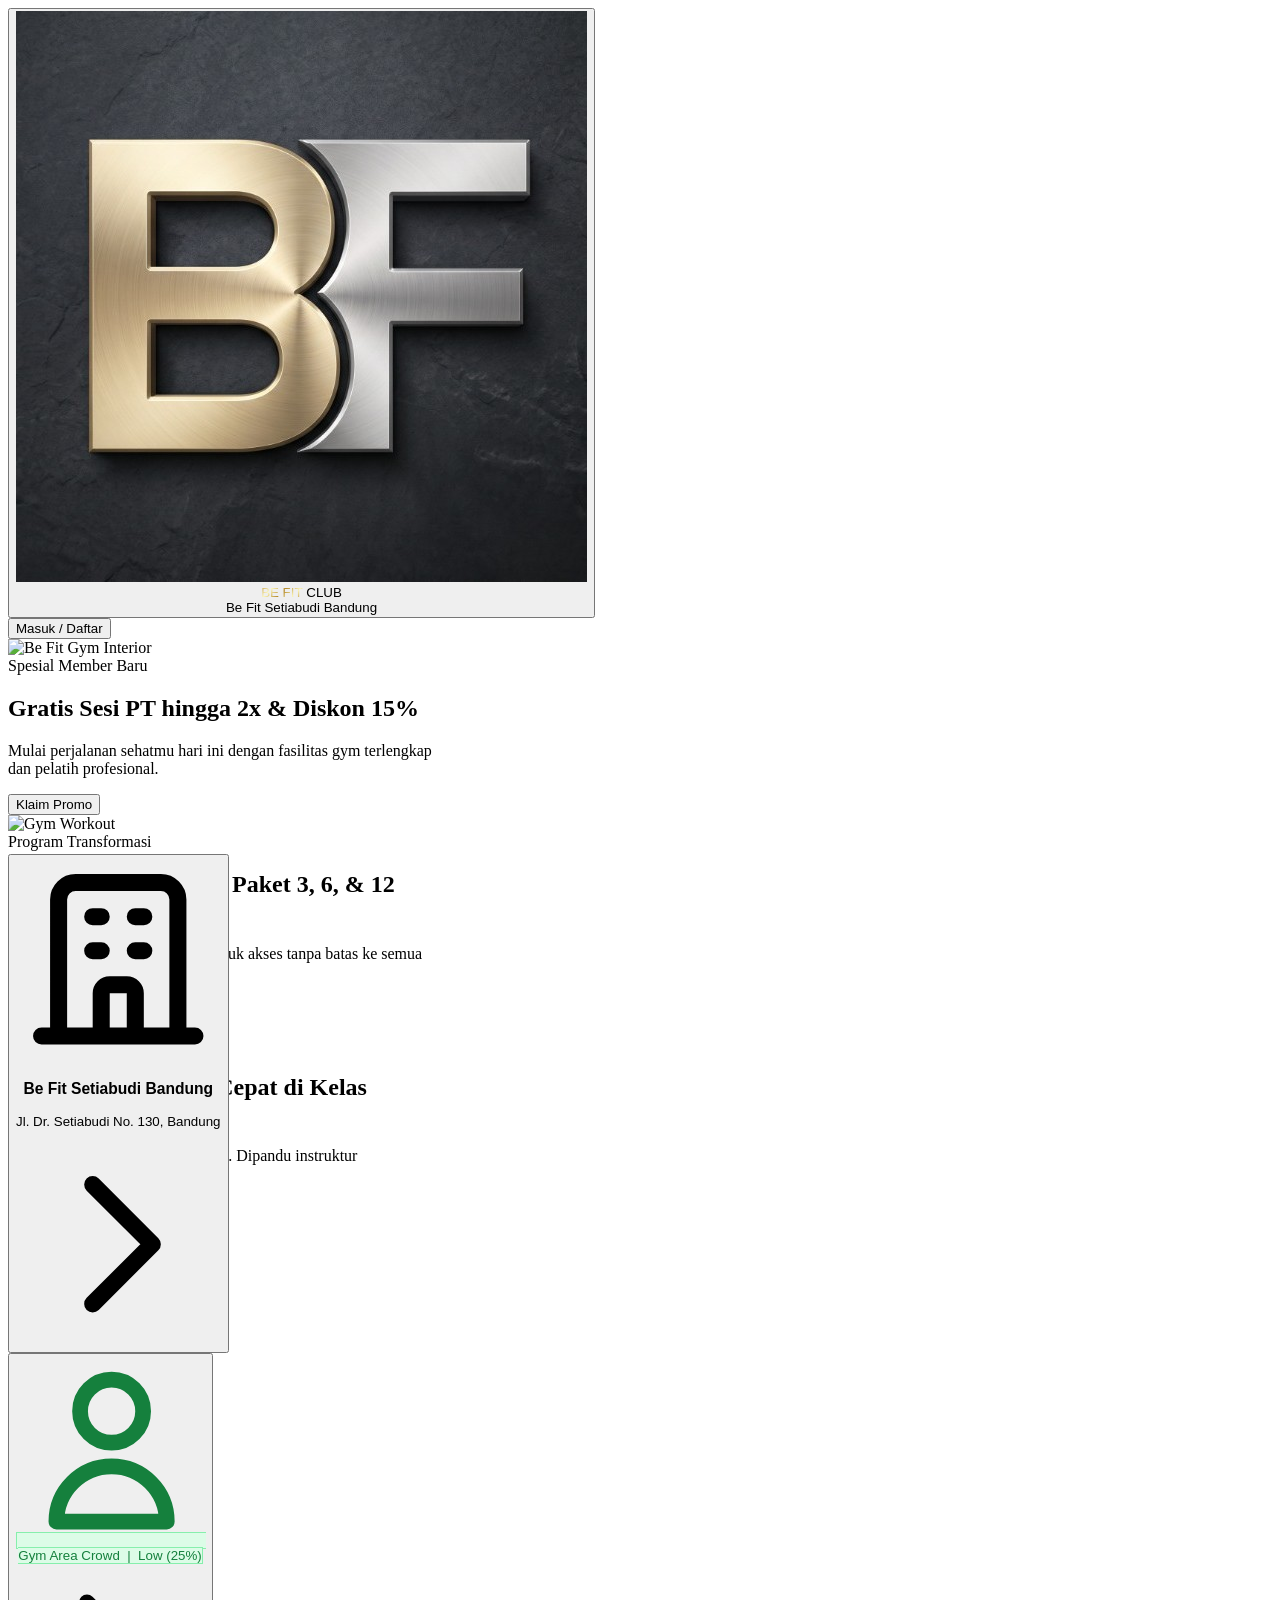
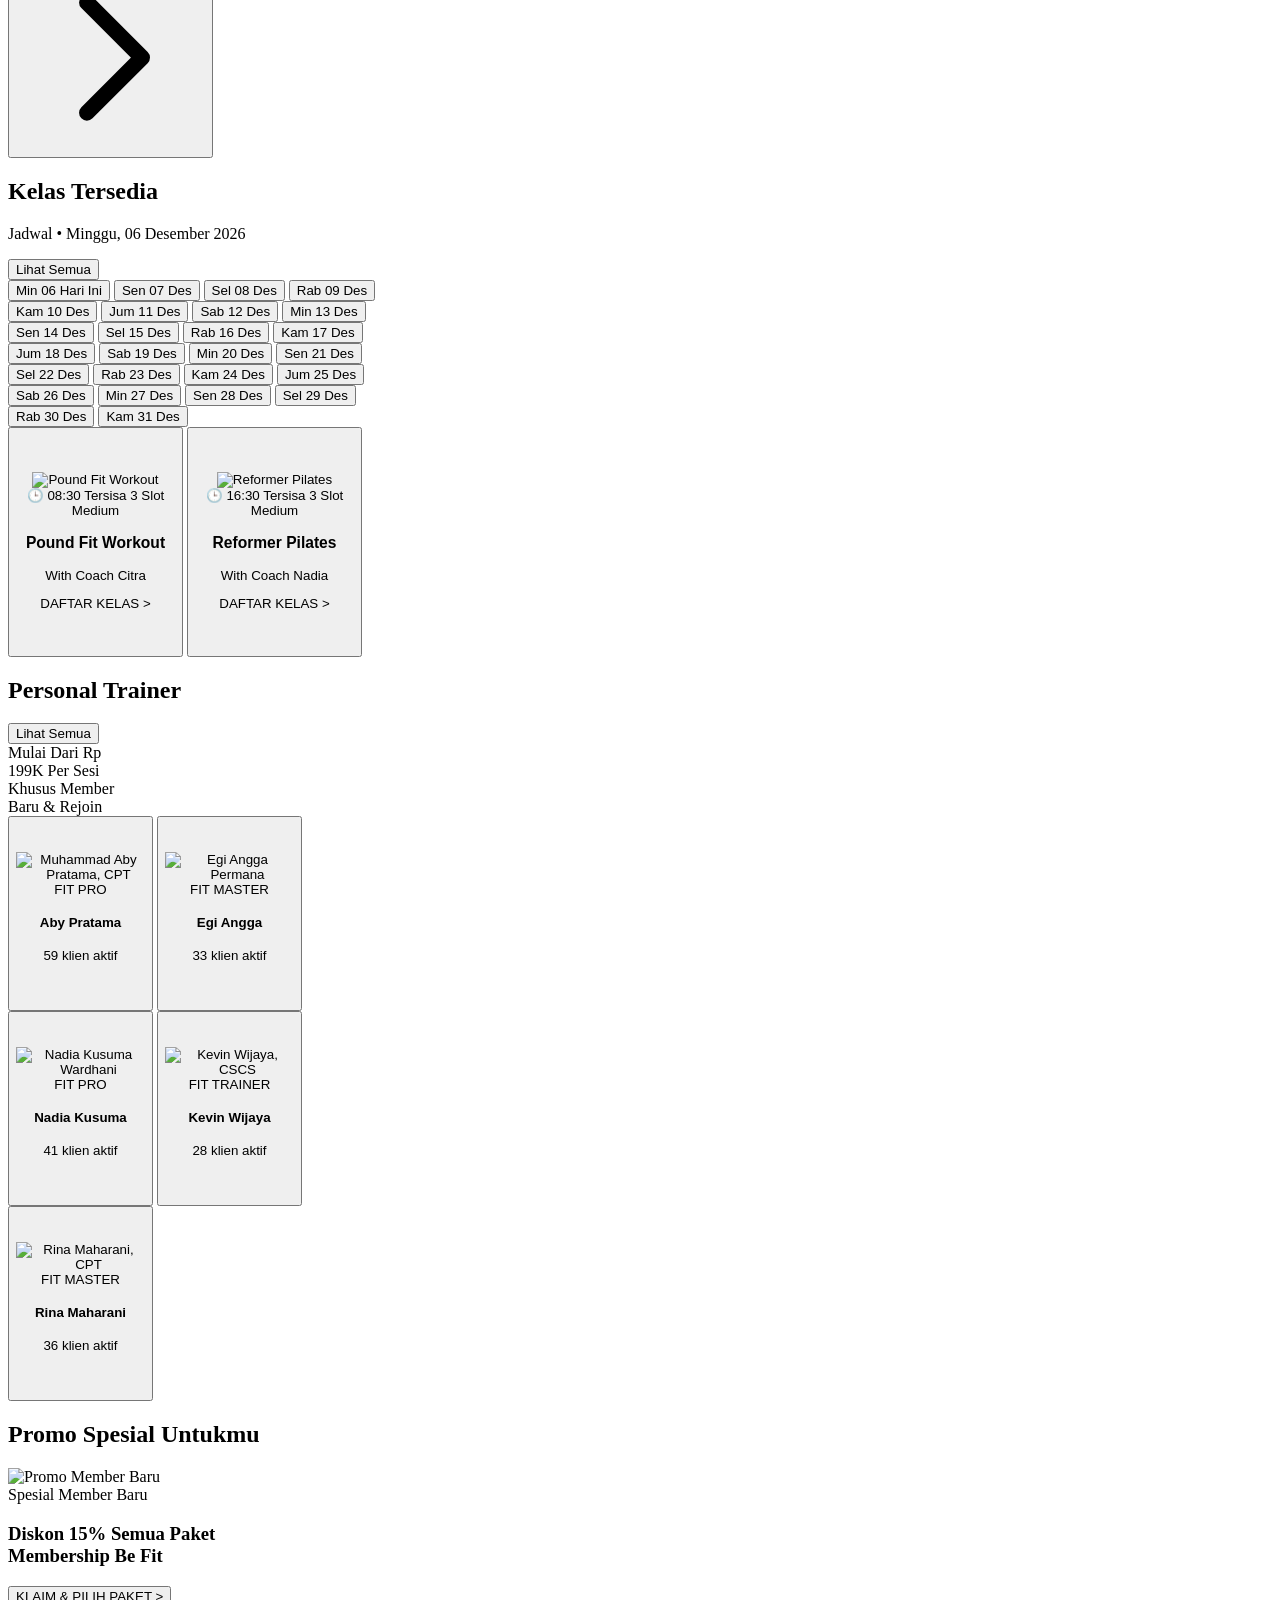
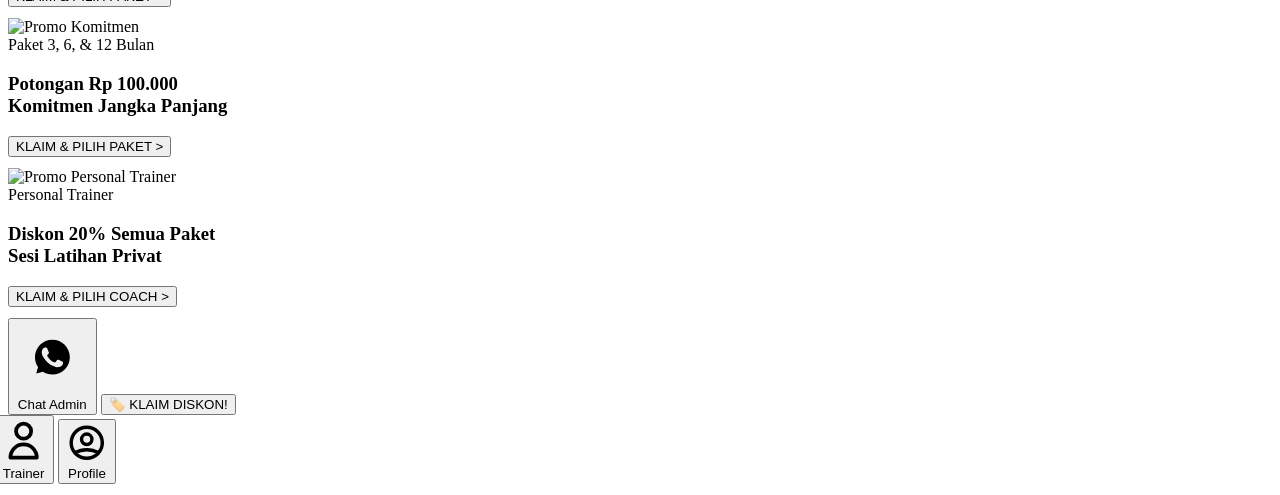
==== commit 5951c98b: "Feat: redesign full-screen Personal Trainer directory and profile view with category filters, specia" ====
--- a/mobile/index.html
+++ b/mobile/index.html
@@ -246,34 +246,40 @@
     <!-- ===== H2. FIXED BOTTOM NAVIGATION BAR ===== -->
     <nav id="bottom-nav" class="fixed bottom-0 z-50 bg-white border-t border-slate-200 shadow-nav flex items-end justify-around px-2 pb-1 pt-1" style="height:68px; width:100%; max-width:430px; left:50%; transform:translateX(-50%);">
       <!-- Home (Active) -->
-      <button class="bottom-nav-item flex flex-col items-center gap-0.5 pt-1.5 pb-1 px-3 text-teal-550 relative" data-tab="home">
-        <span class="absolute -top-0.5 w-8 h-0.5 rounded-full bg-teal-550"></span>
+      <button class="bottom-nav-item flex flex-col items-center gap-0.5 pt-1.5 pb-1 px-3 text-teal-550 relative cursor-pointer" data-tab="home" onclick="navigateToTab('home')">
+        <span class="nav-active-pill absolute -top-0.5 w-8 h-0.5 rounded-full bg-teal-550"></span>
         <svg class="w-5 h-5" fill="currentColor" viewBox="0 0 24 24"><path d="M10 20v-6h4v6h5v-8h3L12 3 2 12h3v8z"/></svg>
         <span class="text-[10px] font-bold">Home</span>
       </button>
       <!-- Class -->
-      <button class="bottom-nav-item flex flex-col items-center gap-0.5 pt-1.5 pb-1 px-3 text-slate-400 hover:text-teal-600 transition-colors" data-tab="class" onclick="openAllClassesSheet()">
+      <button class="bottom-nav-item flex flex-col items-center gap-0.5 pt-1.5 pb-1 px-3 text-slate-400 hover:text-teal-600 transition-colors cursor-pointer" data-tab="class" onclick="navigateToTab('class')">
         <svg class="w-5 h-5" fill="none" stroke="currentColor" viewBox="0 0 24 24"><path stroke-linecap="round" stroke-linejoin="round" stroke-width="2" d="M8 7V3m8 4V3m-9 8h10M5 21h14a2 2 0 002-2V7a2 2 0 00-2-2H5a2 2 0 00-2 2v12a2 2 0 002 2z"/></svg>
         <span class="text-[10px] font-medium">Class</span>
       </button>
       <!-- Center Button: Cek Harga -->
-      <button class="flex flex-col items-center -mt-5 relative group" onclick="openPricingSheet()">
+      <button class="flex flex-col items-center -mt-5 relative group cursor-pointer" onclick="openPricingSheet()">
         <div class="w-14 h-14 rounded-full bg-gradient-to-br from-teal-550 to-brand-blue flex items-center justify-center border-4 border-white shadow-lg group-hover:scale-105 transition-transform">
           <span class="text-xl">⚡</span>
         </div>
         <span class="text-[10px] font-bold text-slate-700 mt-0.5">Cek Harga</span>
       </button>
       <!-- Trainer -->
-      <button class="bottom-nav-item flex flex-col items-center gap-0.5 pt-1.5 pb-1 px-3 text-slate-400 hover:text-teal-600 transition-colors" data-tab="trainer" onclick="openAllTrainersSheet()">
+      <button class="bottom-nav-item flex flex-col items-center gap-0.5 pt-1.5 pb-1 px-3 text-slate-400 hover:text-teal-600 transition-colors cursor-pointer" data-tab="trainer" onclick="navigateToTab('trainer')">
         <svg class="w-5 h-5" fill="none" stroke="currentColor" viewBox="0 0 24 24"><path stroke-linecap="round" stroke-linejoin="round" stroke-width="2" d="M16 7a4 4 0 11-8 0 4 4 0 018 0zM12 14a7 7 0 00-7 7h14a7 7 0 00-7-7z"/></svg>
         <span class="text-[10px] font-medium">Trainer</span>
       </button>
       <!-- Profile -->
-      <button class="bottom-nav-item flex flex-col items-center gap-0.5 pt-1.5 pb-1 px-3 text-slate-400 hover:text-teal-600 transition-colors" data-tab="profile" onclick="openProfileSheet()">
+      <button class="bottom-nav-item flex flex-col items-center gap-0.5 pt-1.5 pb-1 px-3 text-slate-400 hover:text-teal-600 transition-colors cursor-pointer" data-tab="profile" onclick="navigateToTab('profile')">
         <svg class="w-5 h-5" fill="none" stroke="currentColor" viewBox="0 0 24 24"><path stroke-linecap="round" stroke-linejoin="round" stroke-width="2" d="M5.121 17.804A13.937 13.937 0 0112 16c2.5 0 4.847.655 6.879 1.804M15 10a3 3 0 11-6 0 3 3 0 016 0zm6 2a9 9 0 11-18 0 9 9 0 0118 0z"/></svg>
         <span class="text-[10px] font-medium">Profile</span>
       </button>
     </nav>
+
+    <!-- ==================== FULL-SCREEN PERSONAL TRAINER DIRECTORY ==================== -->
+    <div id="full-trainer-screen" class="fixed inset-0 z-[45] bg-white overflow-y-auto hidden max-w-[430px] mx-auto shadow-2xl"></div>
+
+    <!-- ==================== FULL-SCREEN TRAINER DETAIL VIEW ==================== -->
+    <div id="full-trainer-detail-screen" class="fixed inset-0 z-[60] bg-white overflow-y-auto hidden max-w-[430px] mx-auto shadow-2xl"></div>
 
   </div><!-- End App Shell -->
 
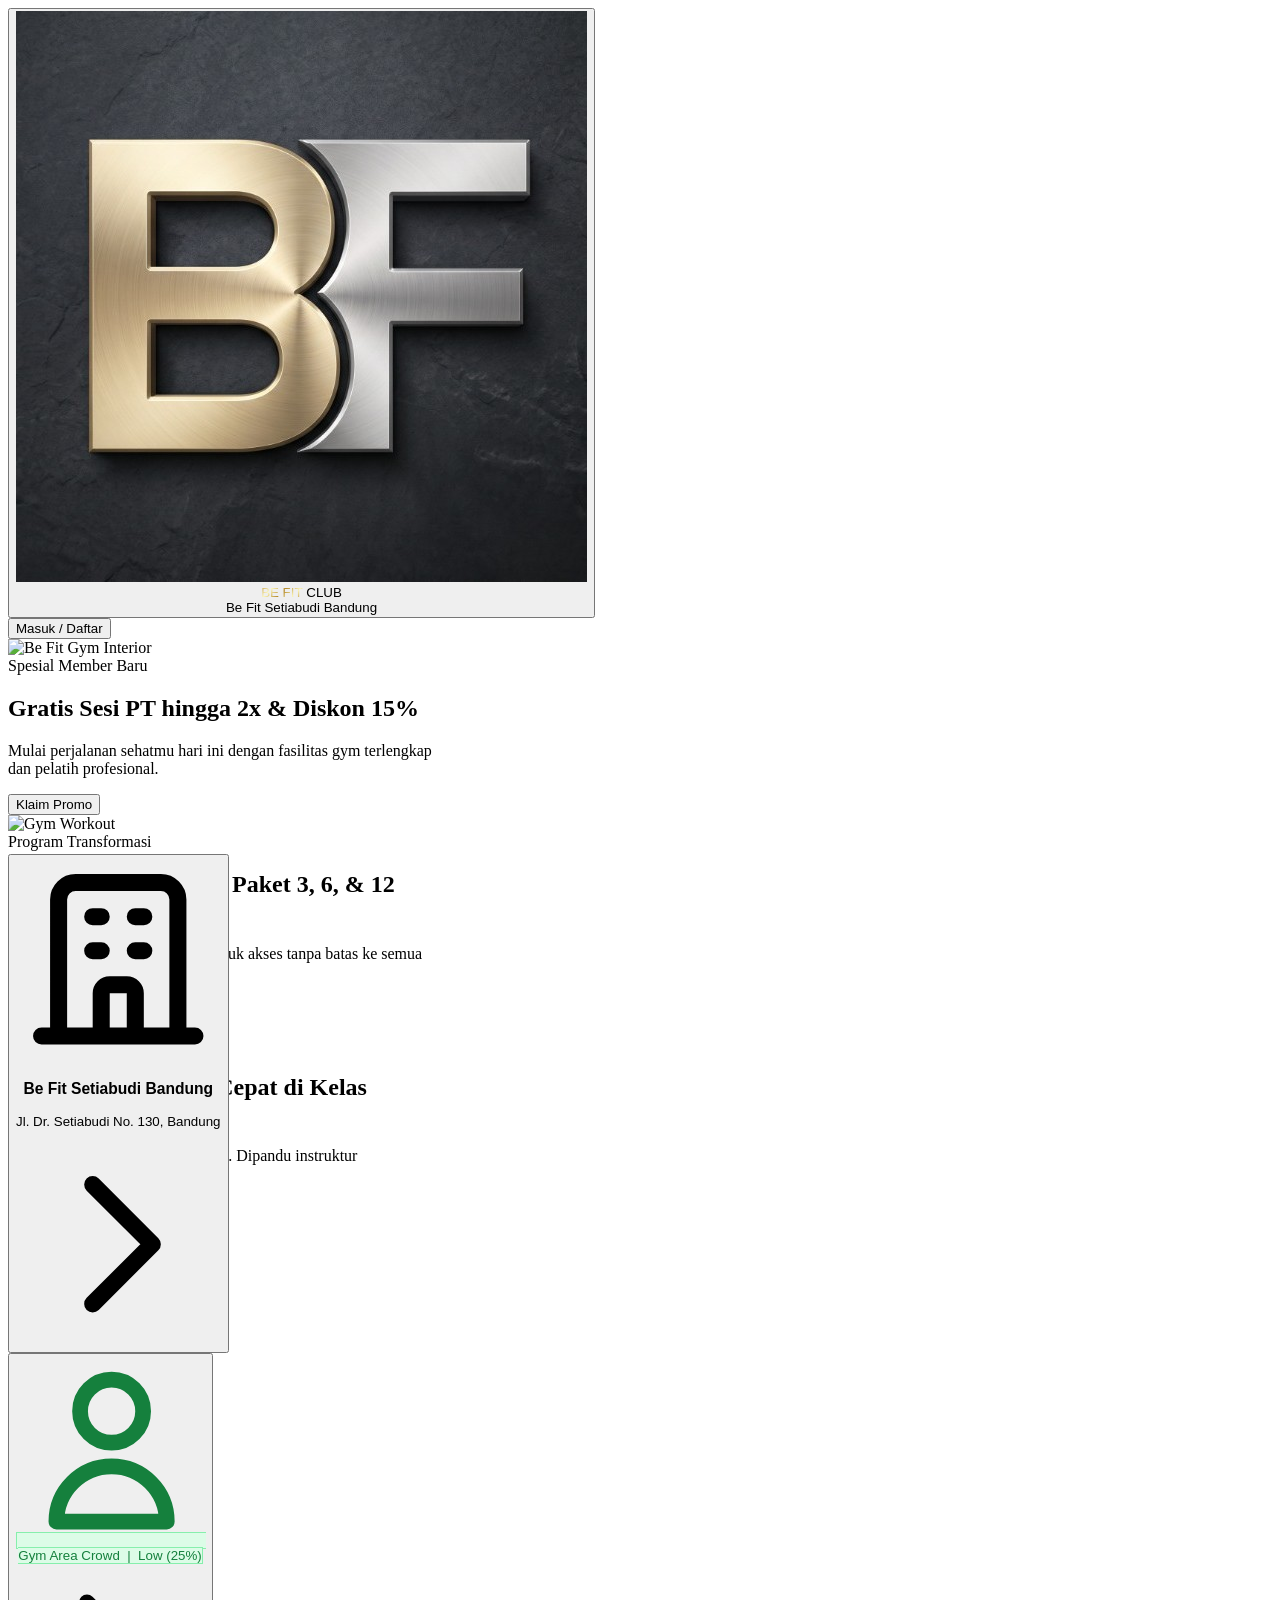
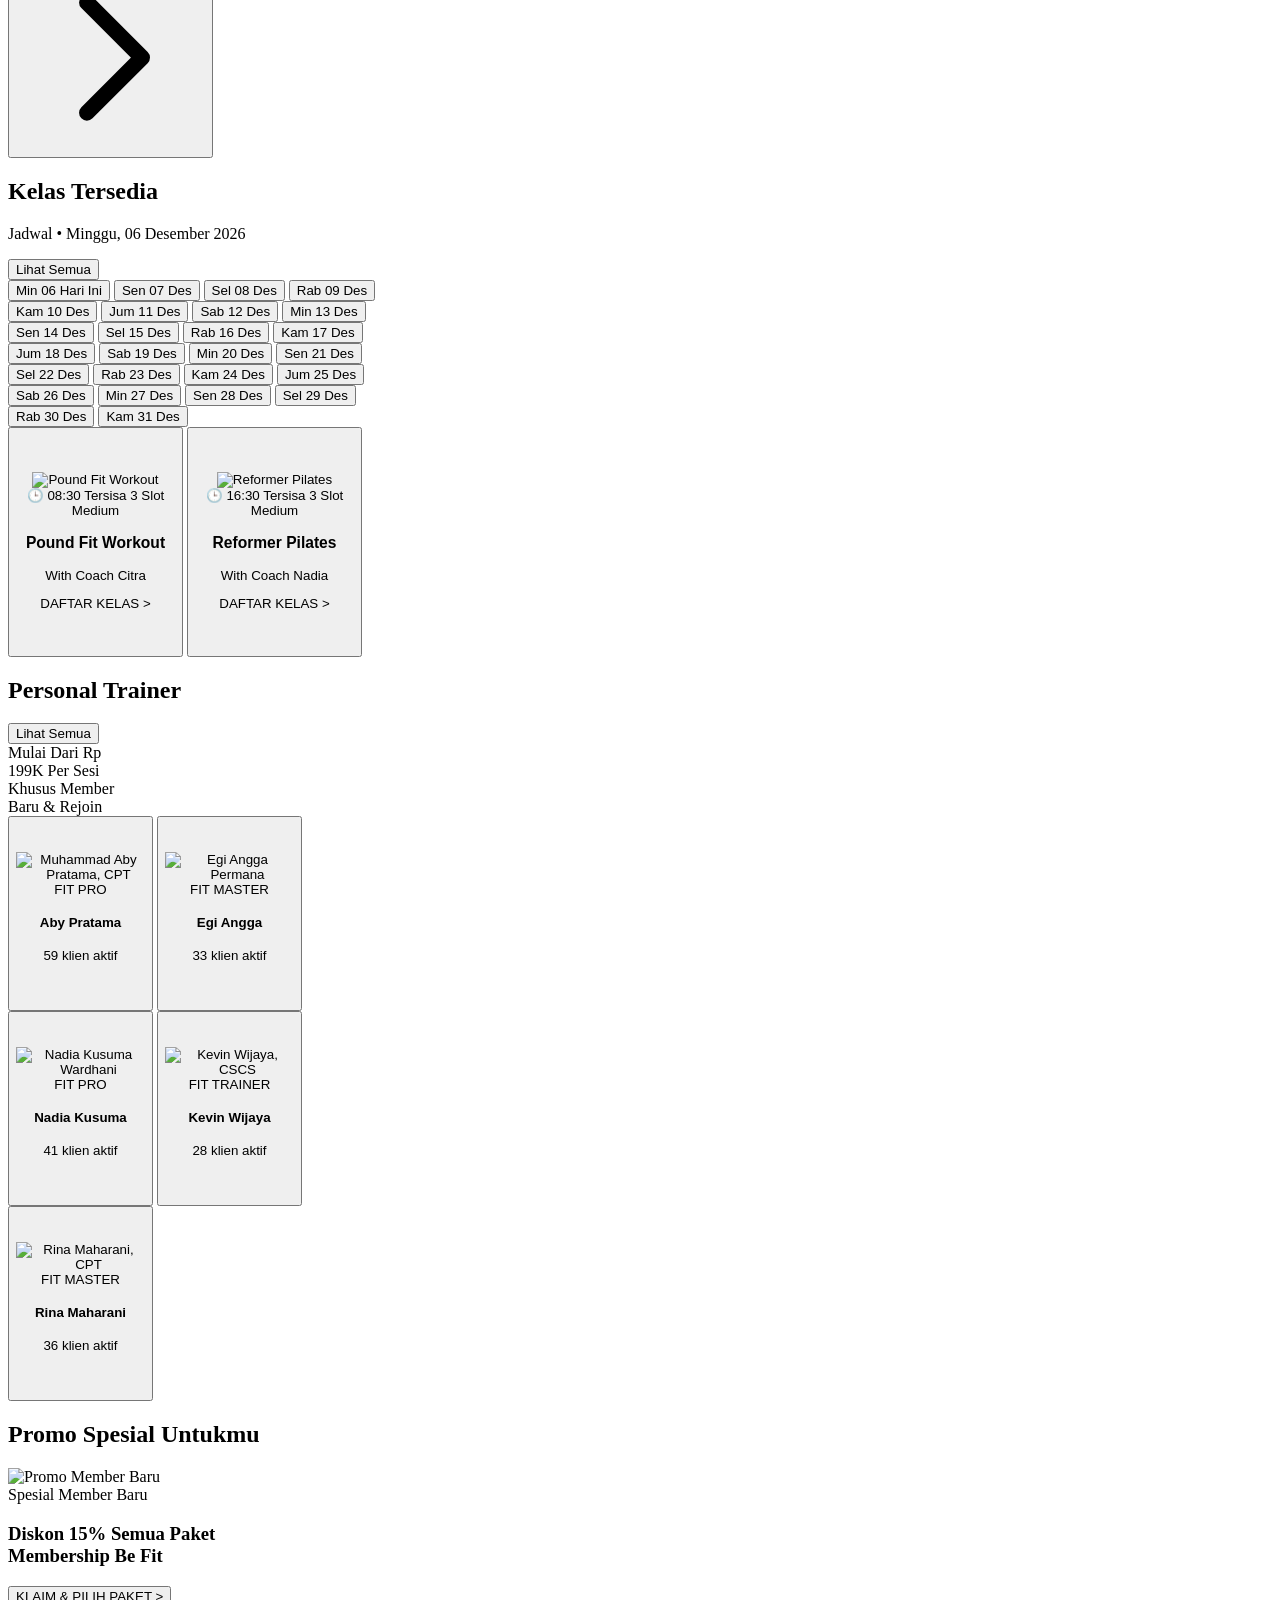
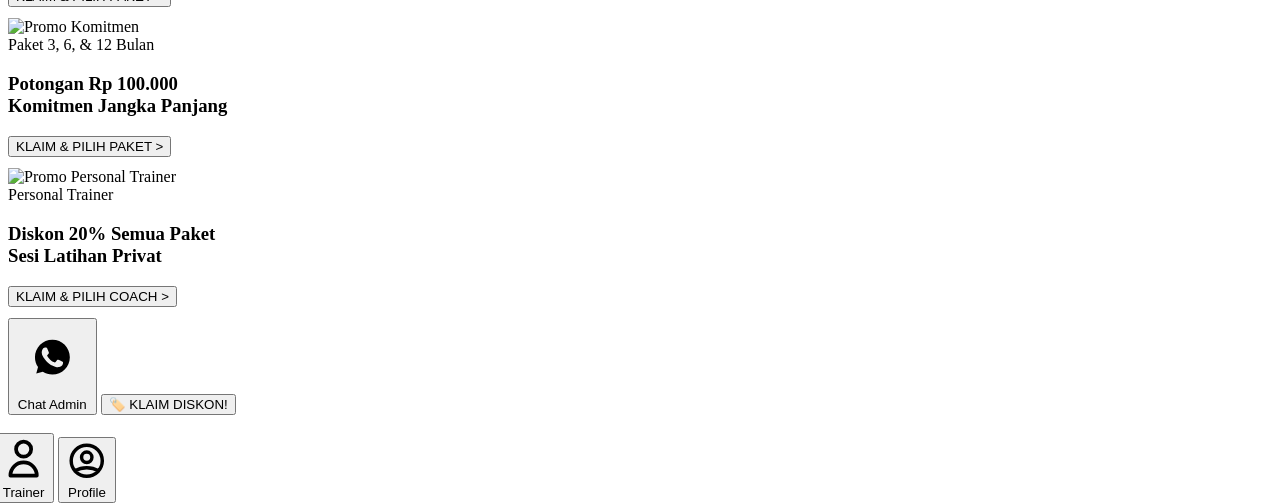
==== commit 3feb98bc: "Feat & Fix: 0ms synchronous checkout, barbell nav icon, branch membership revenue chart, expanded me" ====
--- a/mobile/index.html
+++ b/mobile/index.html
@@ -7,7 +7,7 @@
   <link rel="icon" type="image/jpeg" href="logo-square.jpg">
   <link rel="preconnect" href="https://fonts.googleapis.com">
   <link rel="preconnect" href="https://fonts.gstatic.com" crossorigin>
-  <link href="https://fonts.googleapis.com/css2?family=Plus+Jakarta+Sans:ital,wght@0,400;0,500;0,600;0,700;0,800;1,400&display=swap" rel="stylesheet">
+  <link href="https://fonts.googleapis.com/css2?family=Inter:wght@400;500;600;700;800&family=Plus+Jakarta+Sans:ital,wght@0,400;0,500;0,600;0,700;0,800;1,400&display=swap" rel="stylesheet">
   <script src="https://cdn.jsdelivr.net/npm/@emailjs/browser@3/dist/email.min.js"></script>
   <script src="https://cdn.tailwindcss.com"></script>
   <script>
@@ -62,6 +62,9 @@
     <!-- Scrollable Main Content (with bottom padding for nav) -->
     <main id="main-content" class="pb-28">
 
+      <!-- Auto-Injected Retention Warning Banner (1-10 Days Remaining) -->
+      <div id="home-retention-banner-container"></div>
+
       <!-- ===== A. TOP HERO PROMO CAROUSEL ===== -->
       <section id="hero-carousel" class="relative w-full overflow-hidden" style="height:215px;">
         <div id="carousel-track" class="flex transition-transform duration-500 ease-out h-full">
@@ -256,10 +259,16 @@
         <svg class="w-5 h-5" fill="none" stroke="currentColor" viewBox="0 0 24 24"><path stroke-linecap="round" stroke-linejoin="round" stroke-width="2" d="M8 7V3m8 4V3m-9 8h10M5 21h14a2 2 0 002-2V7a2 2 0 00-2-2H5a2 2 0 00-2 2v12a2 2 0 002 2z"/></svg>
         <span class="text-[10px] font-medium">Class</span>
       </button>
-      <!-- Center Button: Cek Harga -->
-      <button class="flex flex-col items-center -mt-5 relative group cursor-pointer" onclick="openPricingSheet()">
+      <!-- Center Button: Cek Harga (Barbell / Dumbbell Icon) -->
+      <button id="btn-nav-pricing" class="flex flex-col items-center -mt-5 relative group cursor-pointer" data-tab="pricing" onclick="navigateToTab('pricing')">
         <div class="w-14 h-14 rounded-full bg-gradient-to-br from-teal-550 to-brand-blue flex items-center justify-center border-4 border-white shadow-lg group-hover:scale-105 transition-transform">
-          <span class="text-xl">⚡</span>
+          <svg class="w-6 h-6 text-white drop-shadow" viewBox="0 0 24 24" fill="currentColor">
+            <rect x="2" y="9" width="2" height="6" rx="0.75" />
+            <rect x="4.5" y="6.5" width="2.5" height="11" rx="1" />
+            <rect x="7" y="11" width="10" height="2" rx="0.5" />
+            <rect x="17" y="6.5" width="2.5" height="11" rx="1" />
+            <rect x="20" y="9" width="2" height="6" rx="0.75" />
+          </svg>
         </div>
         <span class="text-[10px] font-bold text-slate-700 mt-0.5">Cek Harga</span>
       </button>
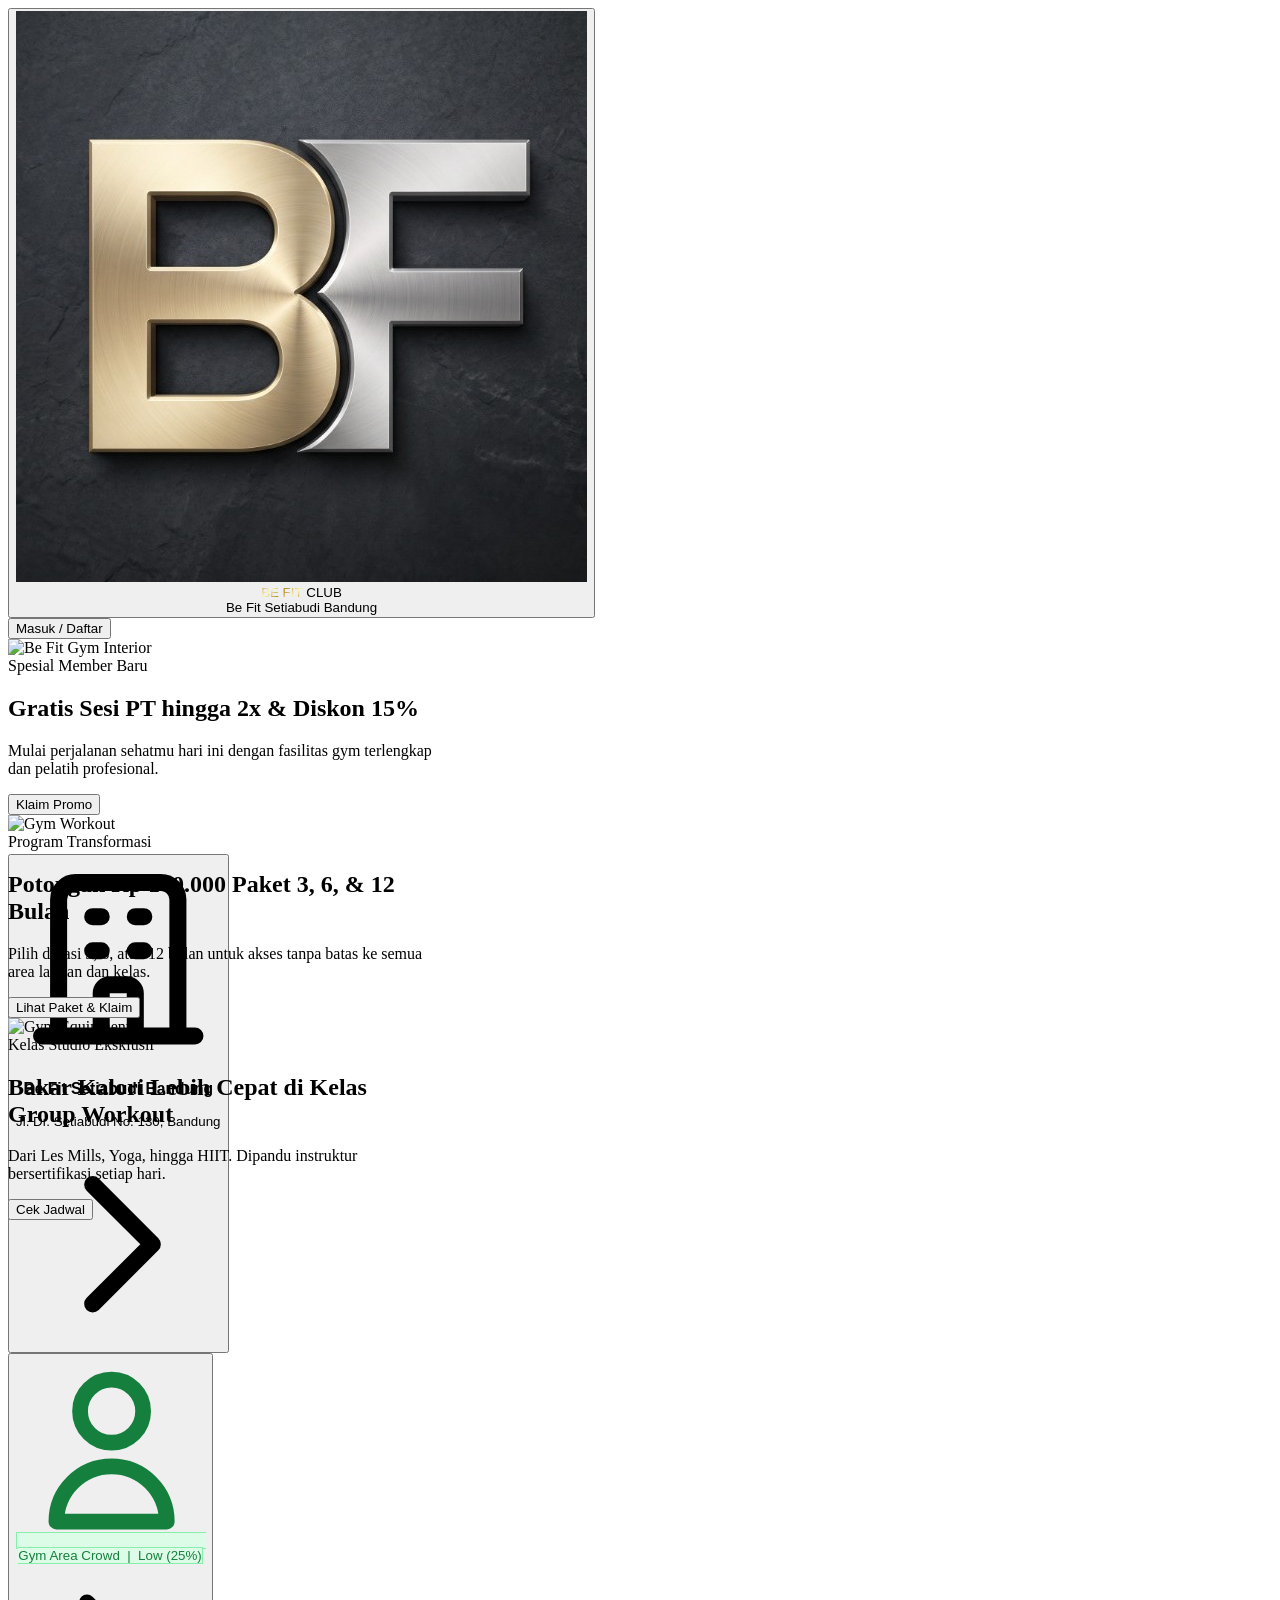
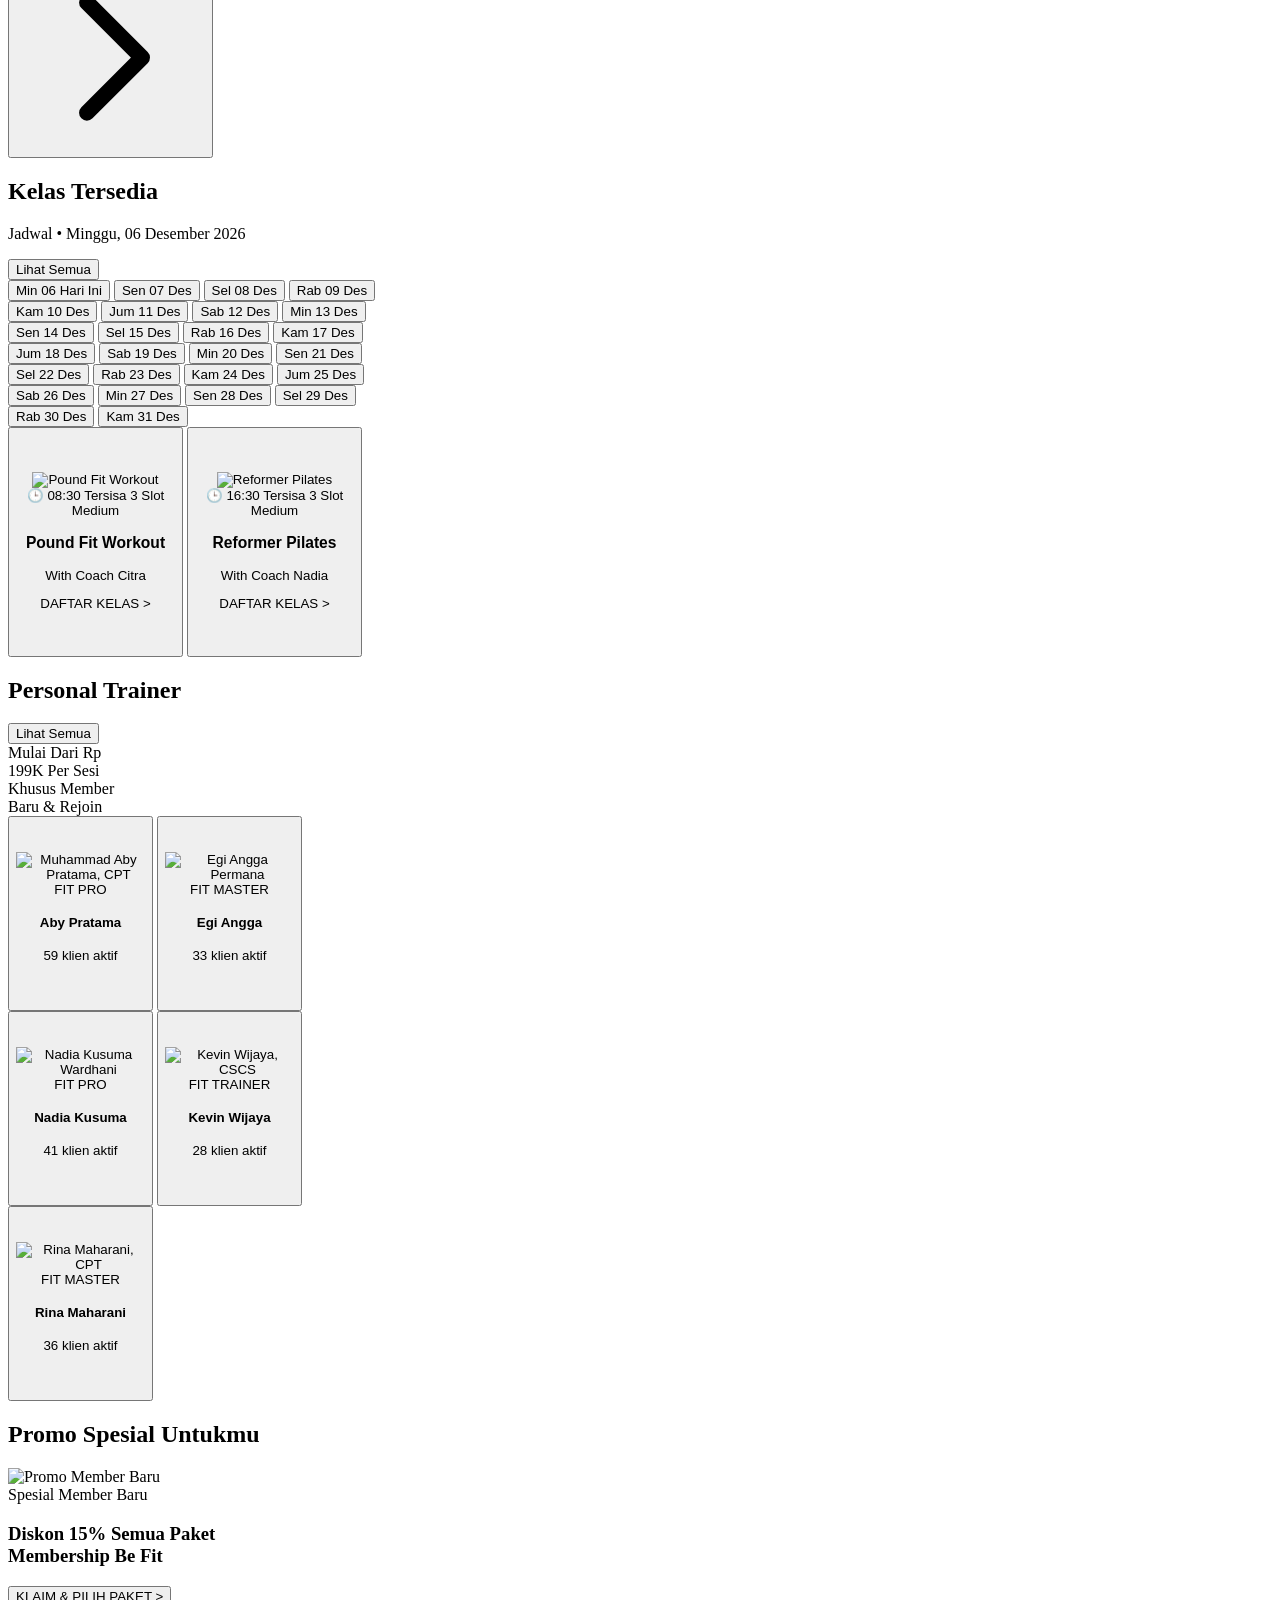
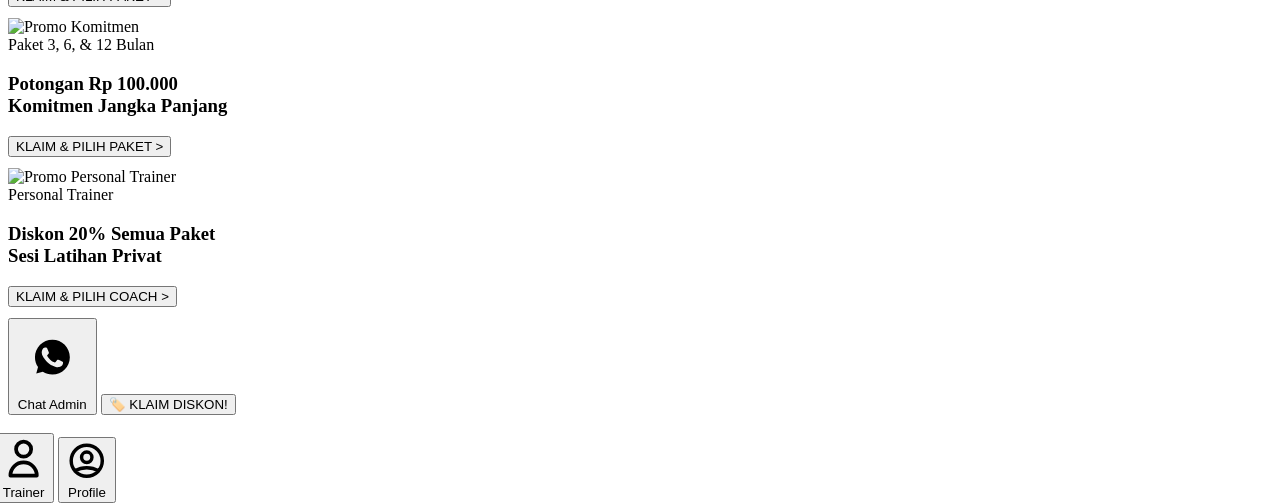
==== commit 909eab08: "Overhaul payment sync (syncMasterState), instant class booking popup, zero-ReferenceError fixes, and" ====
--- a/mobile/index.html
+++ b/mobile/index.html
@@ -293,8 +293,8 @@
   </div><!-- End App Shell -->
 
   <!-- ===== BOTTOM SHEET OVERLAY (Shared Container) ===== -->
-  <div id="sheet-backdrop" class="fixed inset-0 bg-black/50 z-[60] hidden opacity-0 transition-opacity duration-300" onclick="closeBottomSheet()"></div>
-  <div id="sheet-container" class="fixed bottom-0 left-0 right-0 z-[70] flex justify-center pointer-events-none">
+  <div id="sheet-backdrop" class="fixed inset-0 bg-black/50 z-[90] hidden opacity-0 transition-opacity duration-300" onclick="closeBottomSheet()"></div>
+  <div id="sheet-container" class="fixed bottom-0 left-0 right-0 z-[100] flex justify-center pointer-events-none">
     <div id="sheet-panel" class="bg-white rounded-t-2xl shadow-2xl w-full pointer-events-auto translate-y-full transition-transform duration-300 ease-out overflow-hidden" style="max-width:430px; max-height:85vh;">
       <!-- Drag Handle -->
       <div class="flex justify-center py-3 cursor-grab" id="sheet-handle">
@@ -306,8 +306,14 @@
     </div>
   </div>
 
+  <!-- ===== CENTERED CONFIRMATION MODAL (z-[9999]) ===== -->
+  <div id="center-popup-overlay" class="fixed inset-0 z-[9999] hidden flex items-center justify-center p-4 bg-black/60 backdrop-blur-sm" onclick="if(event.target === this) closeCenterPopup()">
+    <div id="center-popup-card" class="w-full max-w-[390px] bg-white rounded-3xl shadow-2xl border border-slate-200 p-5 max-h-[88vh] overflow-y-auto">
+    </div>
+  </div>
+
   <!-- ===== TOAST NOTIFICATION ===== -->
-  <div id="mobile-toast" class="fixed top-4 left-1/2 -translate-x-1/2 z-[80] px-4 py-2.5 rounded-xl bg-slate-900 text-white text-xs font-bold shadow-xl opacity-0 -translate-y-4 transition-all duration-300 pointer-events-none whitespace-nowrap max-w-[90vw]" style="max-width:400px;"></div>
+  <div id="mobile-toast" class="fixed top-4 left-1/2 -translate-x-1/2 z-[10000] px-4 py-2.5 rounded-xl bg-slate-900 text-white text-xs font-bold shadow-xl opacity-0 -translate-y-4 transition-all duration-300 pointer-events-none whitespace-nowrap max-w-[90vw]" style="max-width:400px;"></div>
 
   <script src="app.js"></script>
 </body>
